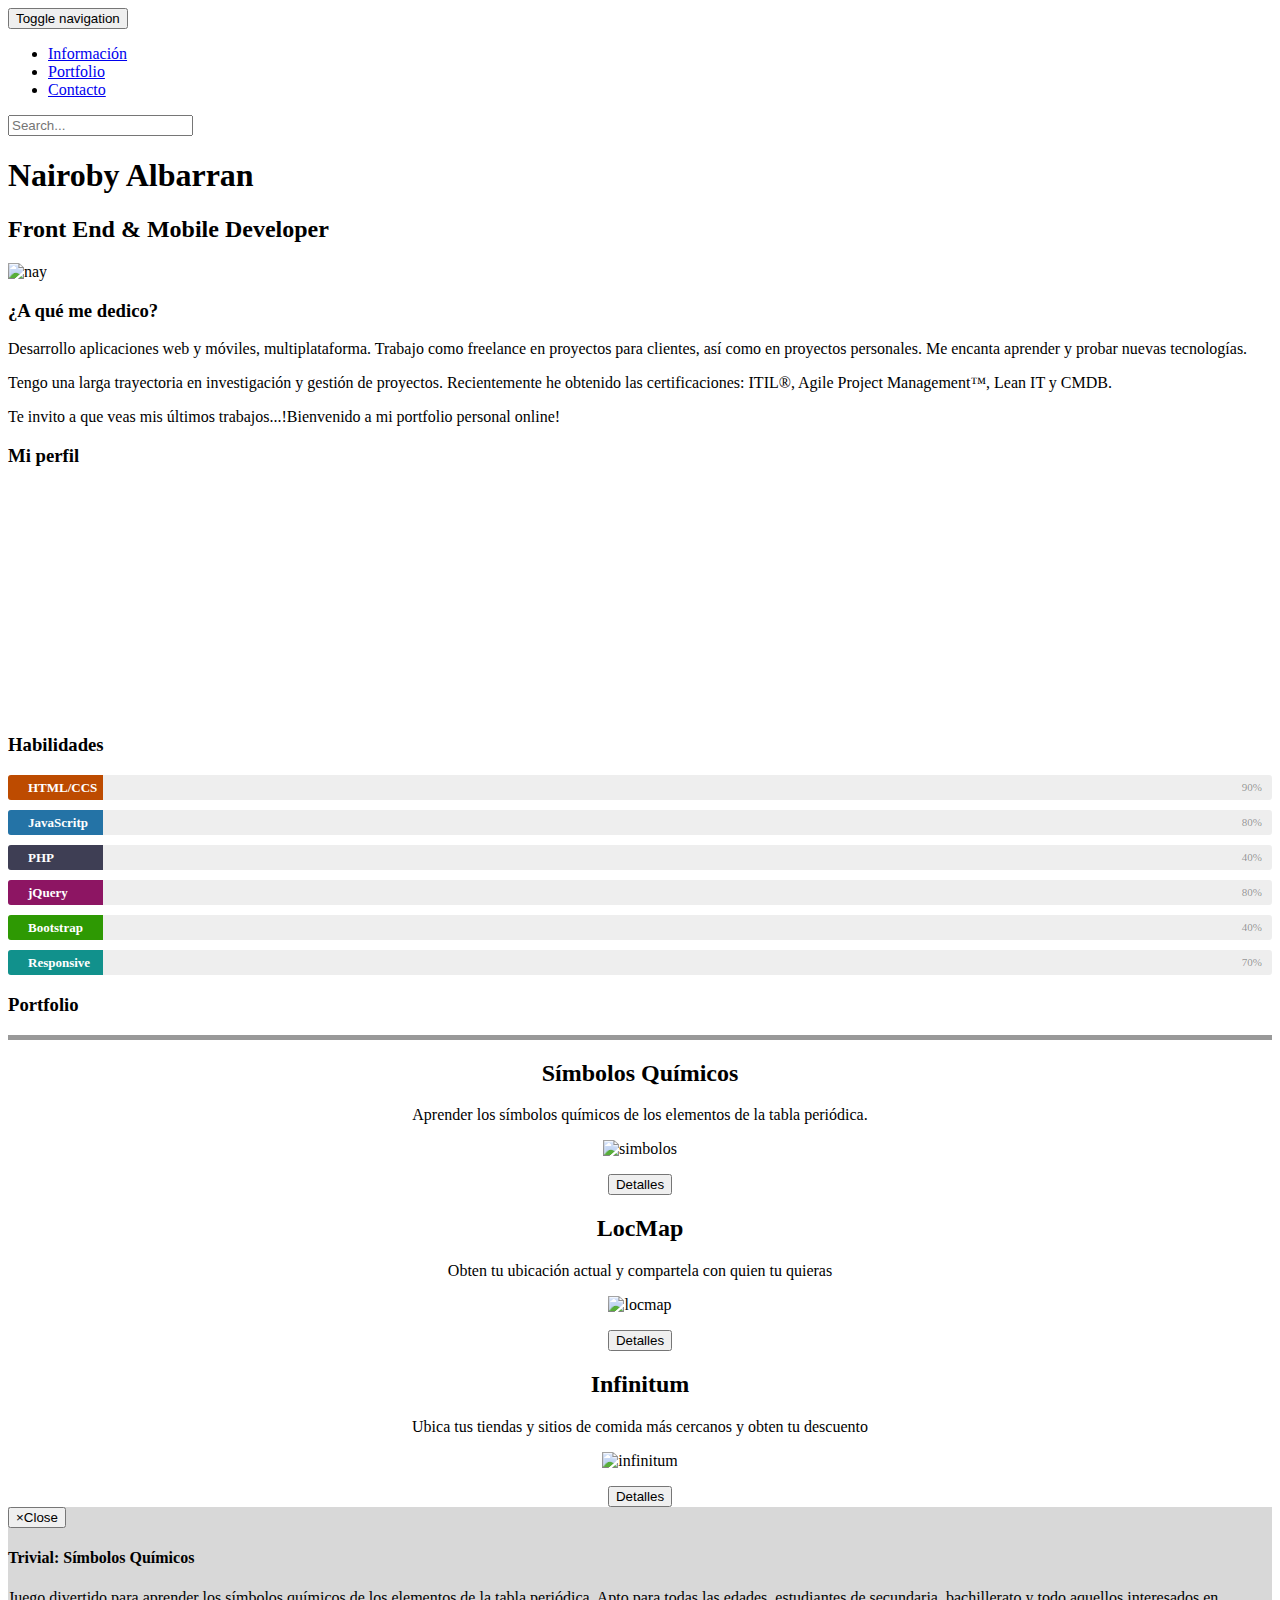
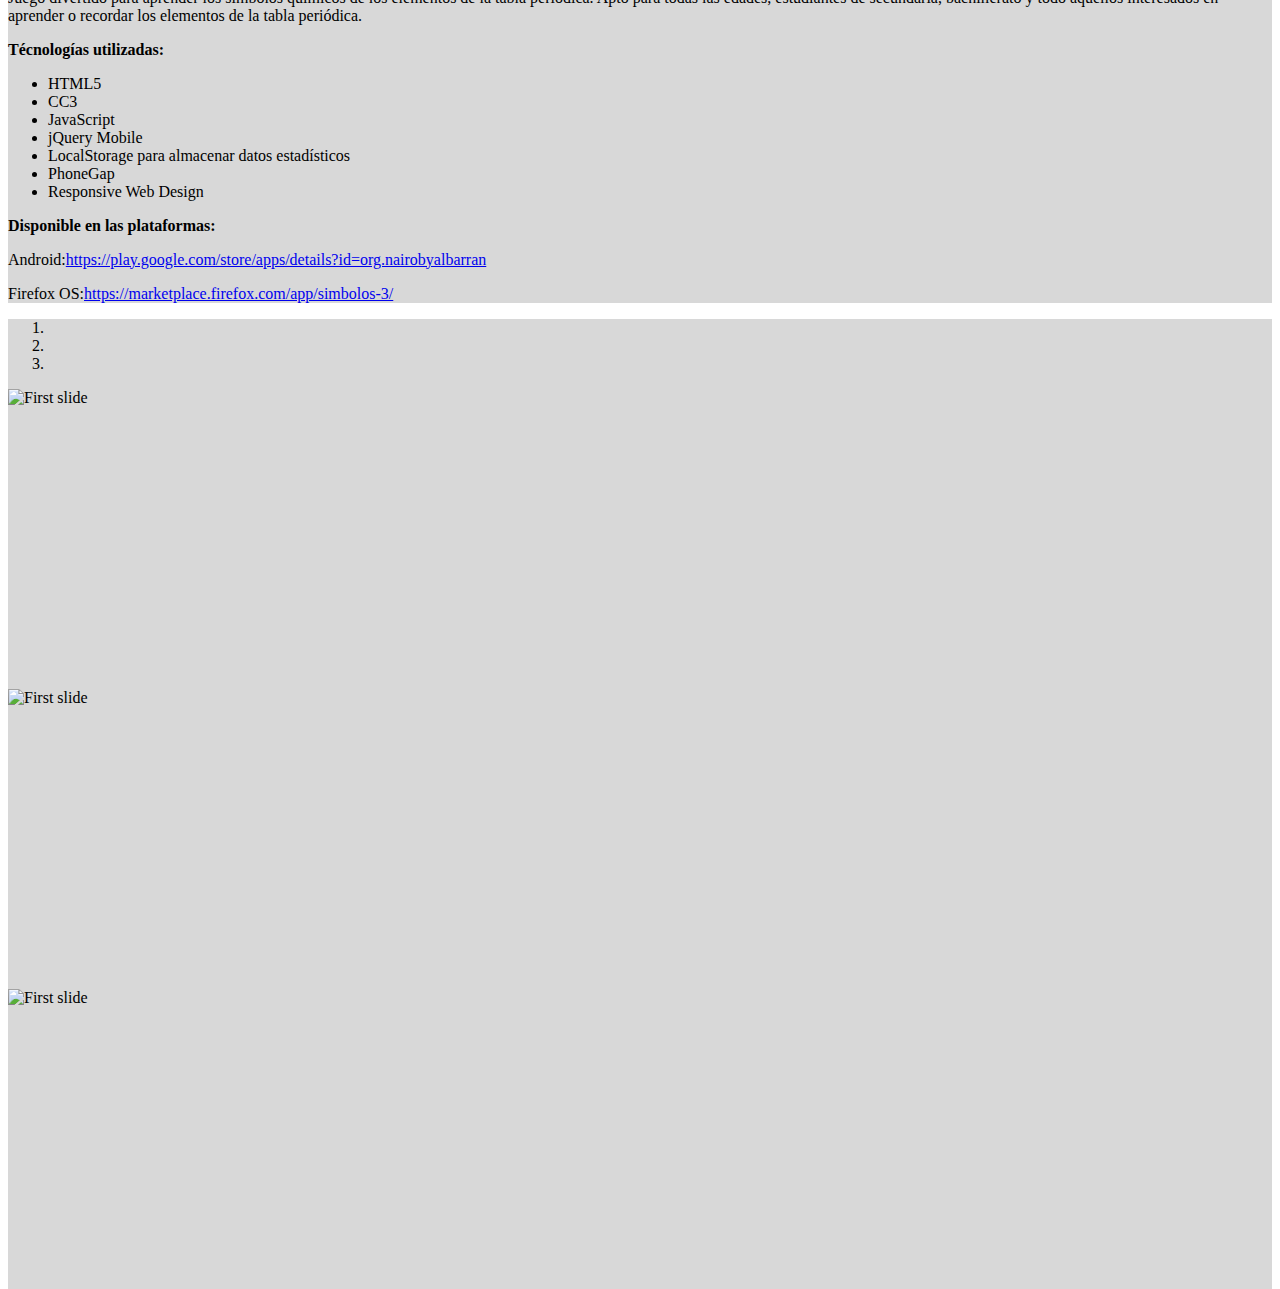
==== public_html/index.html @ 5036e843 "Primer commit en rama desarrollo de mi portfolio personal online" ====
<!DOCTYPE html>
<html lang="en">
    <head>
        <meta charset="utf-8">
        <meta http-equiv="X-UA-Compatible" content="IE=edge">
        <meta name="viewport" content="width=device-width, initial-scale=1">
        <meta name="description" content="">
        <meta name="author" content="Nairoby Albarran">
        <link rel="icon" href="img/favicon.ico">
        <title>Nairoby's Page</title>
        <!-- Bootstrap core CSS -->
        <link href="css/mycss.css" rel="stylesheet">
        <link href="css/bootstrap.min.css" rel="stylesheet">
        <link rel="stylesheet" href="css/bootstrap-theme.min.css">
        <link href="css/starter-template.css" rel="stylesheet">
        <link href="css/carousel.css" rel="stylesheet">
        <!-- IE10 viewport hack for Surface/desktop Windows 8 bug -->
        <script src="js/ie10-viewport-bug-workaround.js"></script>
        <!-- HTML5 shim and Respond.js IE8 support of HTML5 elements and media queries -->
        <!--[if lt IE 9]>
          <script src="https://oss.maxcdn.com/html5shiv/3.7.2/html5shiv.min.js"></script>
          <script src="https://oss.maxcdn.com/respond/1.4.2/respond.min.js"></script>
        <![endif]-->

        <!-- Add fancyBox -->
        <link rel="stylesheet" href="css/jquery.fancybox.css" type="text/css" media="screen" />
        <!-- Optionally add helpers - button, thumbnail and/or media -->
        <link rel="stylesheet" href="css/jquery.fancybox-buttons.css" type="text/css" media="screen" />
        <link rel="stylesheet" href="css/jquery.fancybox-thumbs.css" type="text/css" media="screen" />
        <script type="text/javascript" src="https://www.google.com/jsapi"></script>
        <script type="text/javascript">
            google.load("visualization", "1", {packages: ["corechart"]});
            google.setOnLoadCallback(drawChart);
            function drawChart() {
                var data = google.visualization.arrayToDataTable([
                    ['Task', 'Experiencia'],
                    ['Front End', 80],
                    ['Back End', 20]
                ]);

                var options = {
                    legend: 'none',
                    pieSliceText: 'label',
                    fontSize: 14,
                    slices: {
                        0: {color: '1EAC1E'},
                        1: {color: '6716B7'}
                    },
                    chartArea: {left: 1, top: 10, bottom: 5, width: '75%', height: '90%'},
                    tooltip: {text: 'percentage', bold: 'true'}

                };

                var chart = new google.visualization.PieChart(document.getElementById('piechart'));
                chart.draw(data, options);
            }

        </script>
    </head>
    <body>
        <div class="navbar navbar-fixed-top navbar-inverse" role="navigation">
            <div class="container">
                <div class="navbar-header">
                    <button type="button" class="navbar-toggle" data-toggle="collapse" data-target=".navbar-collapse">
                        <span class="sr-only">Toggle navigation</span>
                        <span class="icon-bar"></span>
                        <span class="icon-bar"></span>
                        <span class="icon-bar"></span>
                    </button>
                    <a class="navbar-brand active" href="#"><span class="glyphicon glyphicon-home"></span></a>
                </div>
                <div class="collapse navbar-collapse">
                    <ul class="nav navbar-nav">
                        <li><a href="#">Información</a></li>
                        <li><a href="#porfolio">Portfolio</a></li>
                        <li><a href="#contact">Contacto</a></li>
                    </ul>
                    <form class="navbar-form navbar-left">
                        <input type="text" class="form-control" placeholder="Search...">
                    </form>
                </div><!-- /.nav-collapse -->
            </div><!-- /.container -->
        </div><!-- /.navbar -->
        <!--comienza primer container-->
        <div class="container">
            <div class="row starter-template">
                <div class="col-md-8">
                    <h1>Nairoby Albarran</h1>
                    <h2>Front End & Mobile Developer</h2>

                    <!--                    <a href="mailto:#">first.last@example.com</a>-->
                </div>
                <div class="col-md-4">
                    <img src="img/nay.png" alt="nay"  class="img-responsive">
                </div>
            </div>
            <!--finaliza la primera fila-->
            <div class="row">
                <div class="col-md-4">
                    <h3 class="text-left">¿A qué me dedico?</h3>

                    <p class="text-left">Desarrollo aplicaciones web y móviles, multiplataforma. Trabajo como freelance en proyectos para clientes, así como en proyectos personales. 
                        Me encanta aprender y probar nuevas tecnologías.</p>
                    <p class="text-left">Tengo una larga trayectoria en investigación y gestión de proyectos. Recientemente he obtenido las certificaciones: ITIL®, Agile Project Management™, Lean IT y CMDB.</p>
                    <p class="text-left">Te invito a que veas mis últimos trabajos...!Bienvenido a mi portfolio personal online!</p>
                </div>
                <div class="col-md-4" id="perfil">
                    <h3 class="text-left">Mi perfil</h3>
                    <div id="piechart" style="height: 230px;"></div>
                </div>
                <div class="col-md-4">
                    <div class="skills-wrap">
                        <h3 class="text-left">Habilidades</h3>
                        <div class="skillbar clearfix " data-percent="90%">
                            <div class="skillbar-title" style="background: #d35400;"><span>HTML/CCS</span></div>
                            <div class="skillbar-bar" style="background: #F47D0A;"></div>
                            <div class="skill-bar-percent">90%</div>
                        </div> <!-- End Skill Bar -->
                        <div class="skillbar clearfix " data-percent="80%">
                            <div class="skillbar-title" style="background: #2980b9;"><span>JavaScritp</span></div>
                            <div class="skillbar-bar" style="background: #5094EC;"></div>
                            <div class="skill-bar-percent">80%</div>
                        </div> <!-- End Skill Bar -->

                        <div class="skillbar clearfix " data-percent="40%">
                            <div class="skillbar-title" style="background: #46465e;"><span>PHP</span></div>
                            <div class="skillbar-bar" style="background: #5a68a5;"></div>
                            <div class="skill-bar-percent">40%</div>
                        </div> <!-- End Skill Bar -->

                        <div class="skillbar clearfix " data-percent="80%">
                            <div class="skillbar-title" style="background: #9D186F;"><span>jQuery</span></div>
                            <div class="skillbar-bar" style="background: #D82199;"></div>
                            <div class="skill-bar-percent">80%</div>
                        </div> <!-- End Skill Bar -->
                        <div class="skillbar clearfix " data-percent="40%">
                            <div class="skillbar-title" style="background: #34AB04;"><span>Bootstrap</span></div>
                            <div class="skillbar-bar" style="background: #3FCF05;"></div>
                            <div class="skill-bar-percent">40%</div>
                        </div> <!-- End Skill Bar -->

                        <div class="skillbar clearfix " data-percent="70%">
                            <div class="skillbar-title" style="background: #14A29C"><span>Responsive</span></div>
                            <div class="skillbar-bar" style="background: #1ACEC6;"></div>
                            <div class="skill-bar-percent">70%</div>
                        </div> <!-- End Skill Bar -->

                        <!--                            <div class="skillbar clearfix " data-percent="70%">
                                                        <div class="skillbar-title" style="background: #124e8c;"><span>Photoshop</span></div>
                                                        <div class="skillbar-bar" style="background: #4288d0;"></div>
                                                        <div class="skill-bar-percent">70%</div>
                                                    </div>  End Skill Bar -->
                    </div>
                </div>
            </div>
        </div><!-- /.container -->
        <!--finaliza primer container-->
        <div class="container" id="porfolio">
            <div class="row">
                <div class="col-md-12 portfolio1"  id="porfolio1">
                    <h3 class="text-left">Portfolio</h3>
                </div>
            </div>
            <div class="row aplicaciones">
                <!--                <div class="bs-example">
                                     Carousel
                                  ================================================== 
                                    <div id="myCarousel" class="carousel slide" data-ride="carousel">
                                                                Indicators 
                                        <ol class="carousel-indicators">
                                            <li data-target="#myCarousel" data-slide-to="0" class="active"></li>
                                            <li data-target="#myCarousel" data-slide-to="1"></li>
                                            <li data-target="#myCarousel" data-slide-to="2"></li>
                                        </ol>
                                        <div class="carousel-inner">
                                            <div class="item active">
                                                                               <img src="[data-uri]" alt="First slide">
                                                                                <img src="img/ID-100207056.jpg" alt="simbolos"/>                                
                                                <div class="container">
                                                    <div class="carousel-caption">
                                                        <h1>Símbolos Químicos</h1>
                                                                                                <img src="img/ID-100207056.jpg"/>
                                                        <div class="row">
                                                             <div class="col-md-6">
                                                                
                                                             </div>
                                                            <div class="col-md-6">
                                                                <p><strong>Técnologías utilizadas:</strong></p>
                                                                <ul>
                                                                    <li>HTML5</li>
                                                                    <li>CC3</li>
                                                                    <li>JavaScript</li>
                                                                    <li>jQuery Mobile</li>
                                                                    <li>LocalStore</li>
                                                                    <li>Responsive Web Design</li>
                                                                </ul>
                                                             </div>
                                                        </div>
                                                        <p><span class="slide1">Disponible en las plataformas:</span></p>
                                                        <p class="text-left"><span class="slide1">Android:<a href="https://play.google.com/store/apps/details?id=org.nairobyalbarran">https://play.google.com/store/apps/details?id=org.nairobyalbarran</a></span></p>
                                                        <p>Firefox OS:<a href="https://marketplace.firefox.com/app/simbolos-3/">https://marketplace.firefox.com/app/simbolos-3/</a></p>
                                                                                                <div class="row">
                                                                                                    <div class="col-md-3">
                                                                                                        <a class="fancybox" rel="group1" href="img/captura1_320x480.png"><img class="img-thumbnail" src="img/captura1_320x480.png" alt="captura1"/></a>
                                                                                                    </div>
                                                                                                    <div class="col-md-3">
                                                                                                        <a class="fancybox" rel="group1" href="img/captura2_320x480.png"><img class="img-thumbnail" src="img/captura2_320x480.png" alt="captura2"/></a>
                                                                                                    </div>
                                                                                                    <div class="col-md-3">
                                                                                                        <a class="fancybox" rel="group1" href="img/captura2_320x480.png"><img class="img-thumbnail" src="img/captura3_320x480.png" alt="captura3"></a>
                                                                                                    </div>
                                                                                                    <div class="col-md-3">
                                                                                                        <a class="fancybox" rel="group1" href="img/captura4_320x480.png"><img class="img-thumbnail" src="img/captura4_320x480.png" alt="captura4"></a>
                                                                                                    </div>
                                                                                                </div>
                
                                                    </div>
                                                </div>
                                            </div>
                                         <a class="left carousel-control" href="#myCarousel" role="button" data-slide="prev"><span class="glyphicon glyphicon-chevron-left"></span></a>
                                        <a class="right carousel-control" href="#myCarousel" role="button" data-slide="next"><span class="glyphicon glyphicon-chevron-right"></span></a>
                                    </div>  /.carousel 
                                </div>     /.row 
                            </div>    /.container -->
                <div class="col-md-4 elemento">
                    <div class="thumbnail" id="app">
                        <div class="caption center-block" style="text-align: center;">
                            <h2>Símbolos Químicos</h2>
                            <p>Aprender los símbolos químicos de los elementos de la tabla periódica.</p>  
                            <img src="img/simbolos_uno.png" alt="simbolos">
                            <p></p>
                            <!--                                    <p><a class="btn btn-primary btn-lg" href="index2.html" role="button">Detalles &raquo;</a></p>-->

                            <!--                                     Button trigger modal -->
                            <button class="btn btn-primary" id="detalles">
                                Detalles
                            </button>
                        </div>
                    </div>
                </div>
                <div class="col-md-4">
                    <div class="thumbnail">
                        <div class="caption center-block" style="text-align: center;">
                            <h2>LocMap</h2>
                            <p>Obten tu ubicación actual y compartela con quien tu quieras</p>
                            <img src="img/locmap_dos.png" alt="locmap">
                            <p></p>
                            <!--Button trigger modal -->
                            <button class="btn btn-primary" >
                                Detalles
                            </button>
                        </div>
                    </div>
                </div>
                <div class="col-md-4">
                    <div class="thumbnail">
                        <div class="caption center-block" style="text-align: center;">
                            <h2>Infinitum</h2>
                            <p>Ubica tus tiendas y sitios de comida más cercanos y obten tu descuento</p>
                            <img src="img/infinitum_logo.png" alt="infinitum">
                            <p></p>
                            <!--Button trigger modal -->
                            <button class="btn btn-primary" >
                                Detalles
                            </button>
                        </div>
                    </div>
                </div>
            </div>
        </div><!-- /.container -->
        <div class="container">
            <div class="row descripcion1">
                <div class="col-md-6 descripcion">
                    <button type="button" class="close"><span aria-hidden="true">&times;</span><span class="sr-only">Close</span></button>
                    <h4>Trivial: Símbolos Químicos</h4>
                    <p class="text-left">Juego divertido para aprender los símbolos químicos de los elementos de la tabla periódica. Apto para todas las edades, estudiantes de secundaria,
                        bachillerato y todo aquellos interesados en aprender o recordar los elementos de la tabla periódica.</p>
                    <p><strong>Técnologías utilizadas:</strong></p>
                    <ul>
                        <li>HTML5</li>
                        <li>CC3</li>
                        <li>JavaScript</li>
                        <li>jQuery Mobile</li>
                        <li>LocalStorage para almacenar datos estadísticos</li>
                        <li>PhoneGap</li>
                        <li>Responsive Web Design</li>
                    </ul>
                    <p><strong>Disponible en las plataformas:</strong> </p>
                    <p>Android:<a href="https://play.google.com/store/apps/details?id=org.nairobyalbarran">https://play.google.com/store/apps/details?id=org.nairobyalbarran</a></p>
                    <p>Firefox OS:<a href="https://marketplace.firefox.com/app/simbolos-3/">https://marketplace.firefox.com/app/simbolos-3/</a></p>
                </div>

                <div class="col-md-6 descripcion">
                    <!-- Carousel
           ================================================== -->

                    <div id="myCarousel" class="carousel slide" data-ride="carousel">
                        <!-- Indicators -->
                        <ol class="carousel-indicators">
                            <li data-target="#myCarousel" data-slide-to="0" class="active"></li>
                            <li data-target="#myCarousel" data-slide-to="1"></li>
                            <li data-target="#myCarousel" data-slide-to="2"></li>
                        </ol>
                        <div class="carousel-inner">
                            <div class="item active">
                                <div class="container">


                                    <img id="Firstslide" src="img/simbolos_uno.png" alt="First slide">

                                </div>
                            </div>
                            <div class="item">

                                <div class="container">
                                    <div class="carousel-caption">
                                        <img id="Firstslide" src="img/simbolos_uno.png" alt="First slide">



                                    </div>
                                </div>
                            </div>
                            <div class="item">

                                <div class="container">
                                   
                                    <div class="carousel-caption">
                                        <img id="Firstslide" src="img/simbolos_uno.png" alt="First slide">
                                        
                                    </div>
                                </div>
                            </div>
                        </div>
                        <a class="left carousel-control" href="#myCarousel" role="button" data-slide="prev"><span class="glyphicon glyphicon-chevron-left"></span></a>
                        <a class="right carousel-control" href="#myCarousel" role="button" data-slide="next"><span class="glyphicon glyphicon-chevron-right"></span></a>
                    </div><!-- /.carousel -->
                </div>


                <!--                        <a class="fancybox" rel="group1" href="img/simbolos_uno.png"><img class="img-thumbnail" src="img/simbolos_uno.png" alt="simbolos"/></a>
                
                                        <div class="row hidden">
                
                                            <a class="fancybox" rel="group1" href="img/captura1_320x480.png"><img class="img-thumbnail" src="img/captura1_320x480.png" alt="captura1"/></a>
                                            <a class="fancybox" rel="group1" href="img/captura2_320x480.png"><img class="img-thumbnail" src="img/captura2_320x480.png" alt="captura2"/></a>
                
                
                                            <a class="fancybox" rel="group1" href="img/captura2_320x480.png"><img class="img-thumbnail" src="img/captura3_320x480.png" alt="captura3"></a>
                
                
                                            <a class="fancybox" rel="group1" href="img/captura4_320x480.png"><img class="img-thumbnail" src="img/captura4_320x480.png" alt="captura4"></a>
                                        </div>-->
            </div>
        </div>




        <!--                    <div class="col-md-4">
                                <div class="thumbnail">
                                    <div class="caption center-block" style="text-align: center;">
                                        <h2>Símbolos Químicos</h2>
                                        <p>Aprender los símbolos químicos de los elementos de la tabla periódica.</p>  
                                        <img src="img/simbolos_uno.png" alt="simbolos">
                                        <p></p>
                                                                            <p><a class="btn btn-primary btn-lg" href="index2.html" role="button">Detalles &raquo;</a></p>
        
                                                                             Button trigger modal 
                                        <button class="btn btn-primary" data-toggle="modal" data-target="#myModal">
                                            Detalles
                                        </button>
                                                                             Modal 
                                        <div class="modal fade" id="myModal" tabindex="-1" role="dialog" aria-labelledby="myModalLabel" aria-hidden="true">
                                            <div class="modal-dialog modal-lg">
                                                <div class="modal-content">
                                                    <div class="modal-header">
                                                        <button type="button" class="close" data-dismiss="modal"><span aria-hidden="true">&times;</span><span class="sr-only">Close</span></button>
                                                        <h4 class="modal-title" id="myModalLabel">Trivial: Símbolos Químicos</h4>
                                                    </div>
                                                    <div class="modal-body text-left">
                                                        <p class="text-left">Juego divertido para aprender los símbolos químicos de los elementos de la tabla periódica. Apto para todas las edades, estudiantes de secundaria,
                                                            bachillerato y todo aquellos interesados en aprender o recordar los elementos de la tabla periódica.</p>
                                                        <p><strong>Técnologías utilizadas:</strong></p>
                                                        <ul>
                                                            <li>HTML5</li>
                                                            <li>CC3</li>
                                                            <li>JavaScript</li>
                                                            <li>jQuery Mobile</li>
                                                            <li>LocalStorage para almacenar datos estadísticos</li>
                                                            <li>PhoneGap</li>
                                                            <li>Responsive Web Design</li>
                                                        </ul>
                                                        <p><strong>Disponible en las plataformas:</strong> </p>
                                                        <p>Android:<a href="https://play.google.com/store/apps/details?id=org.nairobyalbarran">https://play.google.com/store/apps/details?id=org.nairobyalbarran</a></p>
                                                        <p>Firefox OS:<a href="https://marketplace.firefox.com/app/simbolos-3/">https://marketplace.firefox.com/app/simbolos-3/</a></p>
                                                        <div class="row">
                                                            <div class="col-md-3">
                                                                <a class="fancybox" rel="group1" href="img/captura1_320x480.png"><img class="img-thumbnail" src="img/captura1_320x480.png" alt="captura1"/></a>
                                                            </div>
                                                            <div class="col-md-3">
                                                                <a class="fancybox" rel="group1" href="img/captura2_320x480.png"><img class="img-thumbnail" src="img/captura2_320x480.png" alt="captura2"/></a>
                                                            </div>
                                                            <div class="col-md-3">
                                                                <a class="fancybox" rel="group1" href="img/captura2_320x480.png"><img class="img-thumbnail" src="img/captura3_320x480.png" alt="captura3"></a>
                                                            </div>
                                                            <div class="col-md-3">
                                                                <a class="fancybox" rel="group1" href="img/captura4_320x480.png"><img class="img-thumbnail" src="img/captura4_320x480.png" alt="captura4"></a>
                                                            </div>
                                                        </div>
                                                        <div class="modal-footer">
                                                            <button type="button" class="btn btn-default" data-dismiss="modal">Cerrar</button>
                                                        </div>
                                                    </div>
                                                </div>
                                            </div>
                                        </div>
                                    </div>
                                </div>
                            </div>
                            <div class="col-md-4">
                                <div class="thumbnail">
                                    <div class="caption center-block" style="text-align: center;">
                                        <h2>LocMap</h2>
                                        <p>Obten tu ubicación actual y compartela con quien tu quieras</p>
                                        <img src="img/locmap_dos.png" alt="locmap">
                                        <p></p>
                                                                             Button trigger modal 
                                        <button class="btn btn-primary" data-toggle="modal" data-target="#myModal2">
                                            Detalles
                                        </button>
                                                                             Modal 
                                        <div class="modal fade" id="myModal2" tabindex="-1" role="dialog" aria-labelledby="myModalLabel2" aria-hidden="true">
                                            <div class="modal-dialog modal-lg">
                                                <div class="modal-content">
                                                    <div class="modal-header">
                                                        <button type="button" class="close" data-dismiss="modal"><span aria-hidden="true">&times;</span><span class="sr-only">Close</span></button>
                                                        <h4 class="modal-title" id="myModalLabel2">Localizador: LocMap</h4>
                                                    </div>
                                                    <div class="modal-body text-left">
                                                        <p class="text-left">Localiza tu posición en el mapa y proporciona tu dirección actual.</p>
                                                        <p><strong>Técnologías utilizadas:</strong></p>
                                                        <ul>
                                                            <li>HTML5</li>
                                                            <li>CC3</li>
                                                            <li>JavaScript</li>
                                                            <li>jQuery Mobile</li>
                                                            <li>Leaflet</li>
                                                            <li>Google Map API</li>
                                                            <li>PhoneGap</li>
                                                            <li>Responsive Web Design</li>
                                                        </ul>
                                                        <p><strong>Disponible en las plataformas:</strong> </p>
                                                        <p>Firefox OS:<a href="https://marketplace.firefox.com/app/locmap?src=search/"> https://marketplace.firefox.com/app/locmap?src=search/</a></p>
                                                        <div class="row">
                                                            <div class="col-md-3">
                                                                <a class="fancybox" rel="group2" href="img/captura5_320x480.png"><img class="img-thumbnail" src="img/captura5_320x480.png" alt="captura5"/></a>
                                                            </div>
                                                            <div class="col-md-3">
                                                                <a class="fancybox" rel="group2" href="img/captura6_320x480.png"><img class="img-thumbnail" src="img/captura6_320x480.png" alt="captura6"/></a>
                                                            </div>
                                                            <div class="col-md-3">
                                                                <a class="fancybox" rel="group2" href="img/captura7_320x480.png"><img class="img-thumbnail" src="img/captura7_320x480.png" alt="captura7"></a>
                                                            </div>
                                                            <div class="col-md-3">
                                                                <a class="fancybox" rel="group2" href="img/captura8_320x480.png"><img class="img-thumbnail" src="img/captura8_320x480.png" alt="captura8"></a>
                                                            </div>
                                                        </div>
                                                    </div>
                                                    <div class="modal-footer">
                                                        <button type="button" class="btn btn-default" data-dismiss="modal">Cerrar</button>
                                                    </div>
                                                </div>
                                            </div>
                                        </div>
                                    </div>
                                </div>
                            </div>-->
        <!--                        <div class="col-md-4">
                                    <div class="thumbnail">
                                        <div class="caption center-block" style="text-align: center;">
                                            <h2>Infinitum</h2>
                                            <p>Ubica tus tiendas y sitios de comida más cercanos y obten tu descuento</p>
                                            <img src="img/infinitum_logo.png" alt="infinitum">
                                            <p></p>
                                                                                 Button trigger modal 
                                            <button class="btn btn-primary" data-toggle="modal" data-target="#myModal3">
                                                Detalles
                                            </button>
                                                                                 Modal 
                                            <div class="modal fade" id="myModal3" tabindex="-1" role="dialog" aria-labelledby="myModalLabel3" aria-hidden="true">
                                                <div class="modal-dialog modal-lg">
                                                    <div class="modal-content">
                                                        <div class="modal-header">
                                                            <button type="button" class="close" data-dismiss="modal"><span aria-hidden="true">&times;</span><span class="sr-only">Close</span></button>
                                                            <h4 class="modal-title" id="myModalLabel3">Localizador: LocMap</h4>
                                                        </div>
                                                        <div class="modal-body text-left">
                                                            <p class="text-left">Esta aplicación fue desarrollada durante el Hackathon "Majada Hack 2014". Tuve la oportunidad de colaborar en el grupo "INFINITUM" como desarrollador Front End.</p>
                                                            <p><strong>Técnologías utilizadas:</strong></p>
                                                            <ul>
                                                                <li>HTML5</li>
                                                                <li>CC3</li>
                                                                <li>Bootstrap</li>
                                                                <li>jQuery Mobile</li>
                                                                <li>Responsive Web Design</li>
                                                            </ul>
                                                            <p><strong>Más detalles en:</strong></p>
                                                            <p><a href="http://jerogaren.com/blog/articulo/majadahack-2014/">http://jerogaren.com/blog/articulo/majadahack-2014/</a></p>
        
                                                            <div class="row">
                                                                <div class="col-md-4">
                                                                    <a class="fancybox" rel="group3" href="img/captura10_320x480.png"><img class="img-thumbnail" src="img/captura10_320x480.png" alt="captura10"/></a>
                                                                </div>
                                                                <div class="col-md-4">
                                                                    <a class="fancybox" rel="group3" href="img/captura11_320x480.png"><img class="img-thumbnail" src="img/captura11_320x480.png" alt="captura11"/></a>
                                                                </div>
                                                                <div class="col-md-4">
                                                                    <a class="fancybox" rel="group3" href="img/captura12_320x480.png"><img class="img-thumbnail" src="img/captura12_320x480.png" alt="captura12"/></a>
                                                                </div>
                                                            </div>
                                                        </div>
                                                        <div class="modal-footer">
                                                            <button type="button" class="btn btn-default" data-dismiss="modal">Cerrar</button>
                                                        </div>
                                                    </div>
                                                </div>
                                            </div>
                                        </div>
                                    </div>
                                </div>-->

        <!-- Bootstrap core JavaScript
================================================== -->
        <!-- Placed at the end of the document so the pages load faster -->
        <script type="text/javascript" src="js/jquery-1.11.0.min.js"></script>
        <script type="text/javascript" src="js/jquery.appear.js"></script>
        <script type="text/javascript" src="js/carousel.js"></script>
        <script type="text/javascript" src="js/bootstrap.min.js"></script>
        
        <script type="text/javascript" src="js/main.js"></script>

        <script type="text/javascript" src="js/jquery-migrate-1.0.0.js"></script>
        <script src=" http://ajax.googleapis.com/ajax/libs/jqueryui/1.10.1/jquery-ui.js"></script>
        <!-- Add jQuery library -->
        <!--        <script type="text/javascript" src="http://code.jquery.com/jquery-latest.min.js"></script>
                 Add mousewheel plugin (this is optional) 
                <script type="text/javascript" src="js/jquery.mousewheel-3.0.6.pack.js"></script>
        -->
        
        <script type="text/javascript" src="js/jquery.fancybox.pack.js"></script>
        <script type="text/javascript" src="js/jquery.fancybox-buttons.js"></script>
        <script type="text/javascript" src="js/jquery.fancybox-media.js"></script>
        <script type="text/javascript" src="js/jquery.fancybox-thumbs.js"></script>
    </body>
</html>
---- public_html/css/mycss.css ----
/*
To change this license header, choose License Headers in Project Properties.
To change this template file, choose Tools | Templates
and open the template in the editor.
*/
/* 
    Created on : 23-jul-2014, 0:22:58
    Author     : NAIROBYALBARRAN
*/


/*-------------------------------------------------------*/
/* 1. Progress bar section
/*-------------------------------------------------------*/

.skills-wrap .container {
    padding: 70px 0;
}

/* Multi color progress  */

.skillbar {
    position:relative;
    display:block;
    margin-bottom:10px;
    width:100%;
    background:#eee;
    height:25px;
    border-radius:3px;
    -moz-border-radius:3px;
    -webkit-border-radius:3px;
    -webkit-transition:0.4s linear;
    -moz-transition:0.4s linear;
    -ms-transition:0.4s linear;
    -o-transition:0.4s linear;
    transition:0.4s linear;
    -webkit-transition-property:width, background-color;
    -moz-transition-property:width, background-color;
    -ms-transition-property:width, background-color;
    -o-transition-property:width, background-color;
    transition-property:width, background-color;
}

.skillbar-title {
    position:absolute;
    top:0;
    left:0;
    width:95px;
    font-weight:bold;
    font-size:13px;
    color:#ffffff;
    background:#6adcfa;
    -webkit-border-top-left-radius:3px;
    -webkit-border-bottom-left-radius:4px;
    -moz-border-radius-topleft:3px;
    -moz-border-radius-bottomleft:3px;
    border-top-left-radius:3px;
    border-bottom-left-radius:3px;
}

.skillbar-title span {
    display:block;
    background:rgba(0, 0, 0, 0.1);
    padding:0 20px;
    height:25px;
    line-height:25px;
    -webkit-border-top-left-radius:3px;
    -webkit-border-bottom-left-radius:3px;
    -moz-border-radius-topleft:3px;
    -moz-border-radius-bottomleft:3px;
    border-top-left-radius:3px;
    border-bottom-left-radius:3px;
}

.skillbar-bar {
    height:25px;
    width:0px;
    background:#6adcfa;
    border-radius:3px;
    -moz-border-radius:3px;
    -webkit-border-radius:3px;
}

.skill-bar-percent {
    position:absolute;
    right:10px;
    top:0;
    font-size:11px;
    height:25px;
    line-height:25px;
    color:#ffffff;
    color:rgba(0, 0, 0, 0.4);
}
/*.row{
    margin-top: -5px;
}*/
#perfil{
    margin-bottom: 0;
}

#porfolio1{
    border-bottom:5px solid #999;
    margin-bottom: 15px;
}

img{
    height: 150px;
    width: 160px;
}
.aplicaciones{
    margin-top: 20px;
   
}

.descripcion{
     background: #D8D8D8;
}

.hidden {
    display: none;
}
---- public_html/css/carousel.css ----
/*
To change this license header, choose License Headers in Project Properties.
To change this template file, choose Tools | Templates
and open the template in the editor.
*/
/* 
    Created on : 18-jul-2014, 13:16:43
    Author     : NAIROBYALBARRAN
*/


/* CUSTOMIZE THE CAROUSEL
-------------------------------------------------- */

/* Carousel base class */

.carousel {
    height: 300px;
/*    margin-bottom: 60px;*/
     
}

.carousel-inner{

}
/* Since positioning the image, we need to help out the caption */
.carousel-caption {
    z-index: 10;
    left: 10%!important;
    right: 10%;
/*    padding-bottom: 30px;*/
    top: 0%;
}

/* Declare heights because of positioning of img element */
.carousel .item {
    height: 300px;
      background-color:#D8D8D8;
/*    background-color:#49ACD6;*/
}


/*.carousel-inner > .item > img {
    position: absolute;
    top: 0;
    left: 0;
    min-width: 100%;
    height: 400px;
}*/

.slide1{
    font-size: 16px;
}

#Firstslide{
    margin: auto;

    
}

/* MARKETING CONTENT
-------------------------------------------------- */

/* Center align the text within the three columns below the carousel */
/*.marketing .col-lg-4 {
    margin-bottom: 20px;
    text-align: center;
}*/
/*.marketing h2 {
    font-weight: normal;
}
.marketing .col-lg-4 p {
    margin-right: 10px;
    margin-left: 10px;
}


 Featurettes
------------------------- 

.featurette-divider {
    margin: 80px 0;  Space out the Bootstrap <hr> more 
}

 Thin out the marketing headings 
.featurette-heading {
    font-weight: 300;
    line-height: 1;
    letter-spacing: -1px;
}



 RESPONSIVE CSS
-------------------------------------------------- 

@media (min-width: 768px) {

     Navbar positioning foo 
    .navbar-wrapper {
        margin-top: 20px;
    }
    .navbar-wrapper .container {
        padding-right: 15px;
        padding-left: 15px;
    }
    .navbar-wrapper .navbar {
        padding-right: 0;
        padding-left: 0;
    }

     The navbar becomes detached from the top, so we round the corners 
    .navbar-wrapper .navbar {
        border-radius: 4px;
    }

     Bump up size of carousel content 
    .carousel-caption p {
        margin-bottom: 20px;
        font-size: 21px;
        line-height: 1.4;
    }

    .featurette-heading {
        font-size: 50px;
    }
}

@media (min-width: 992px) {
    .featurette-heading {
        margin-top: 120px;
    }
}*/
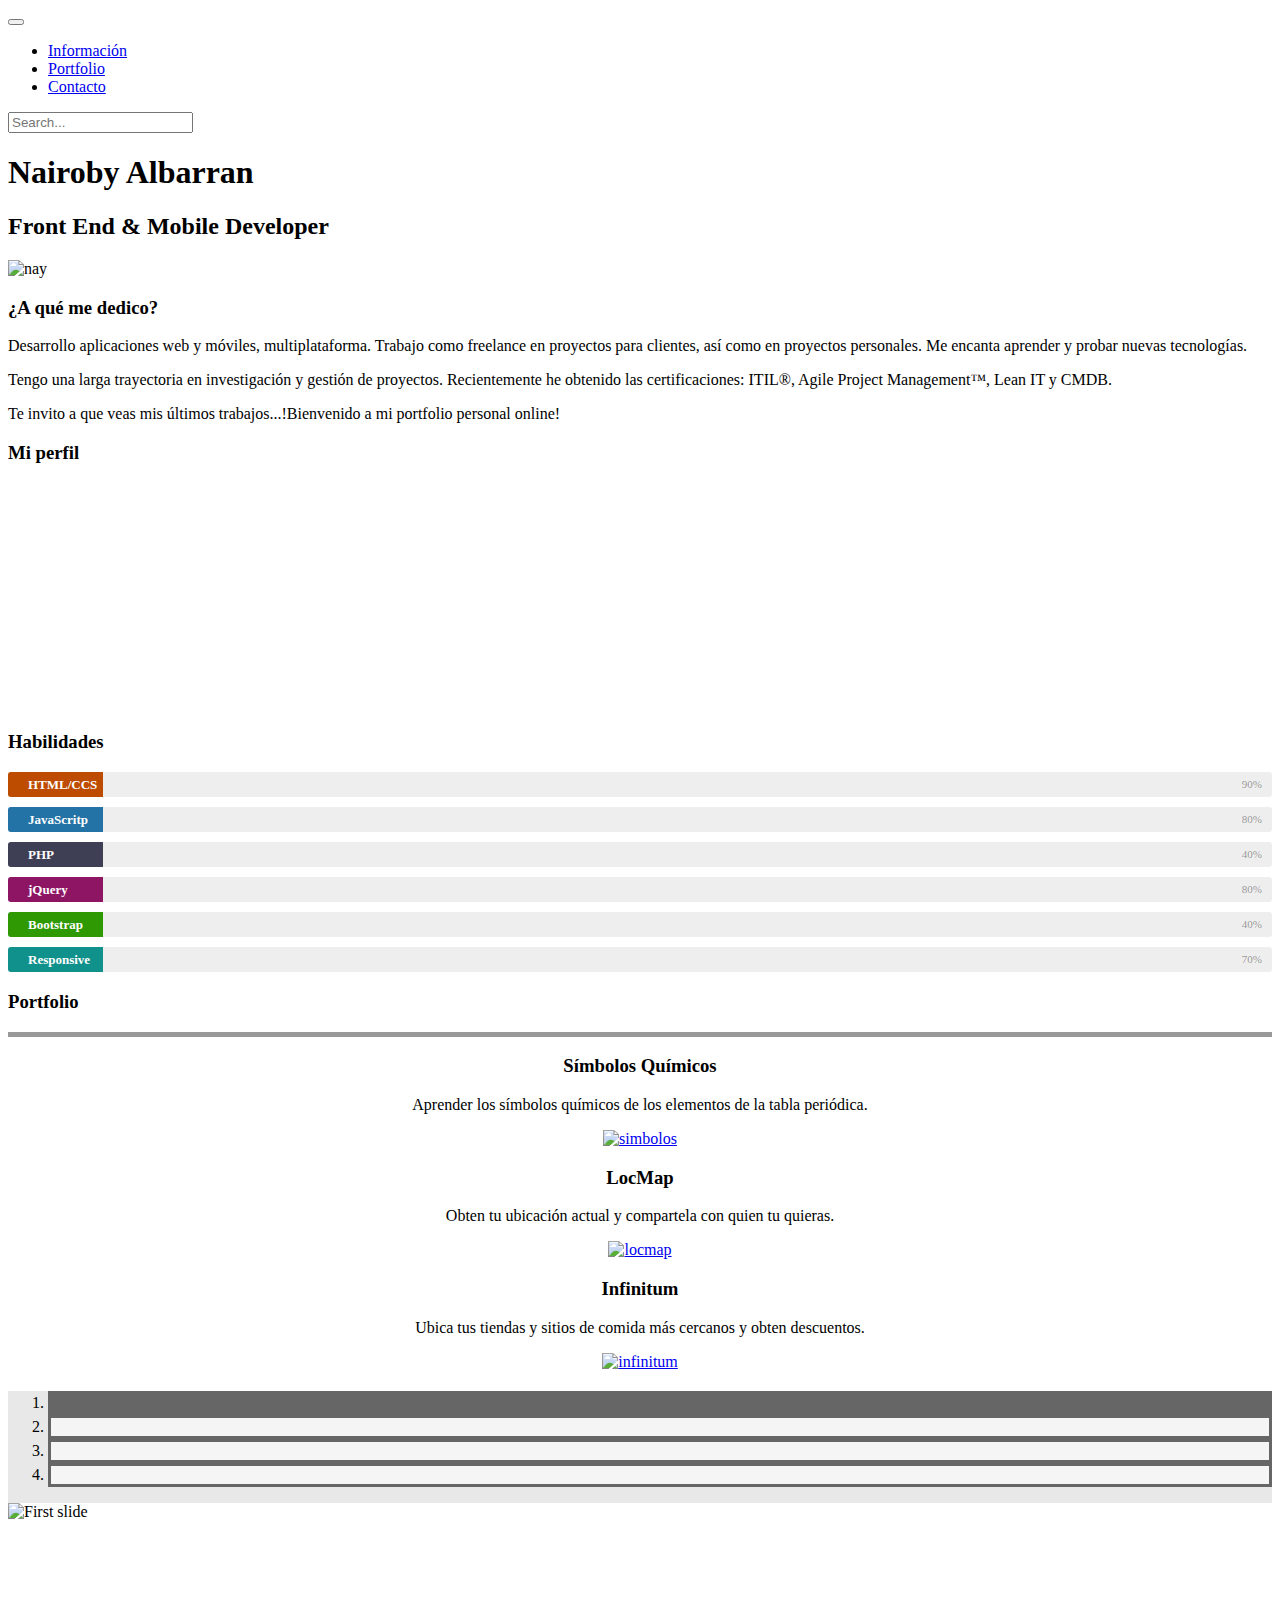
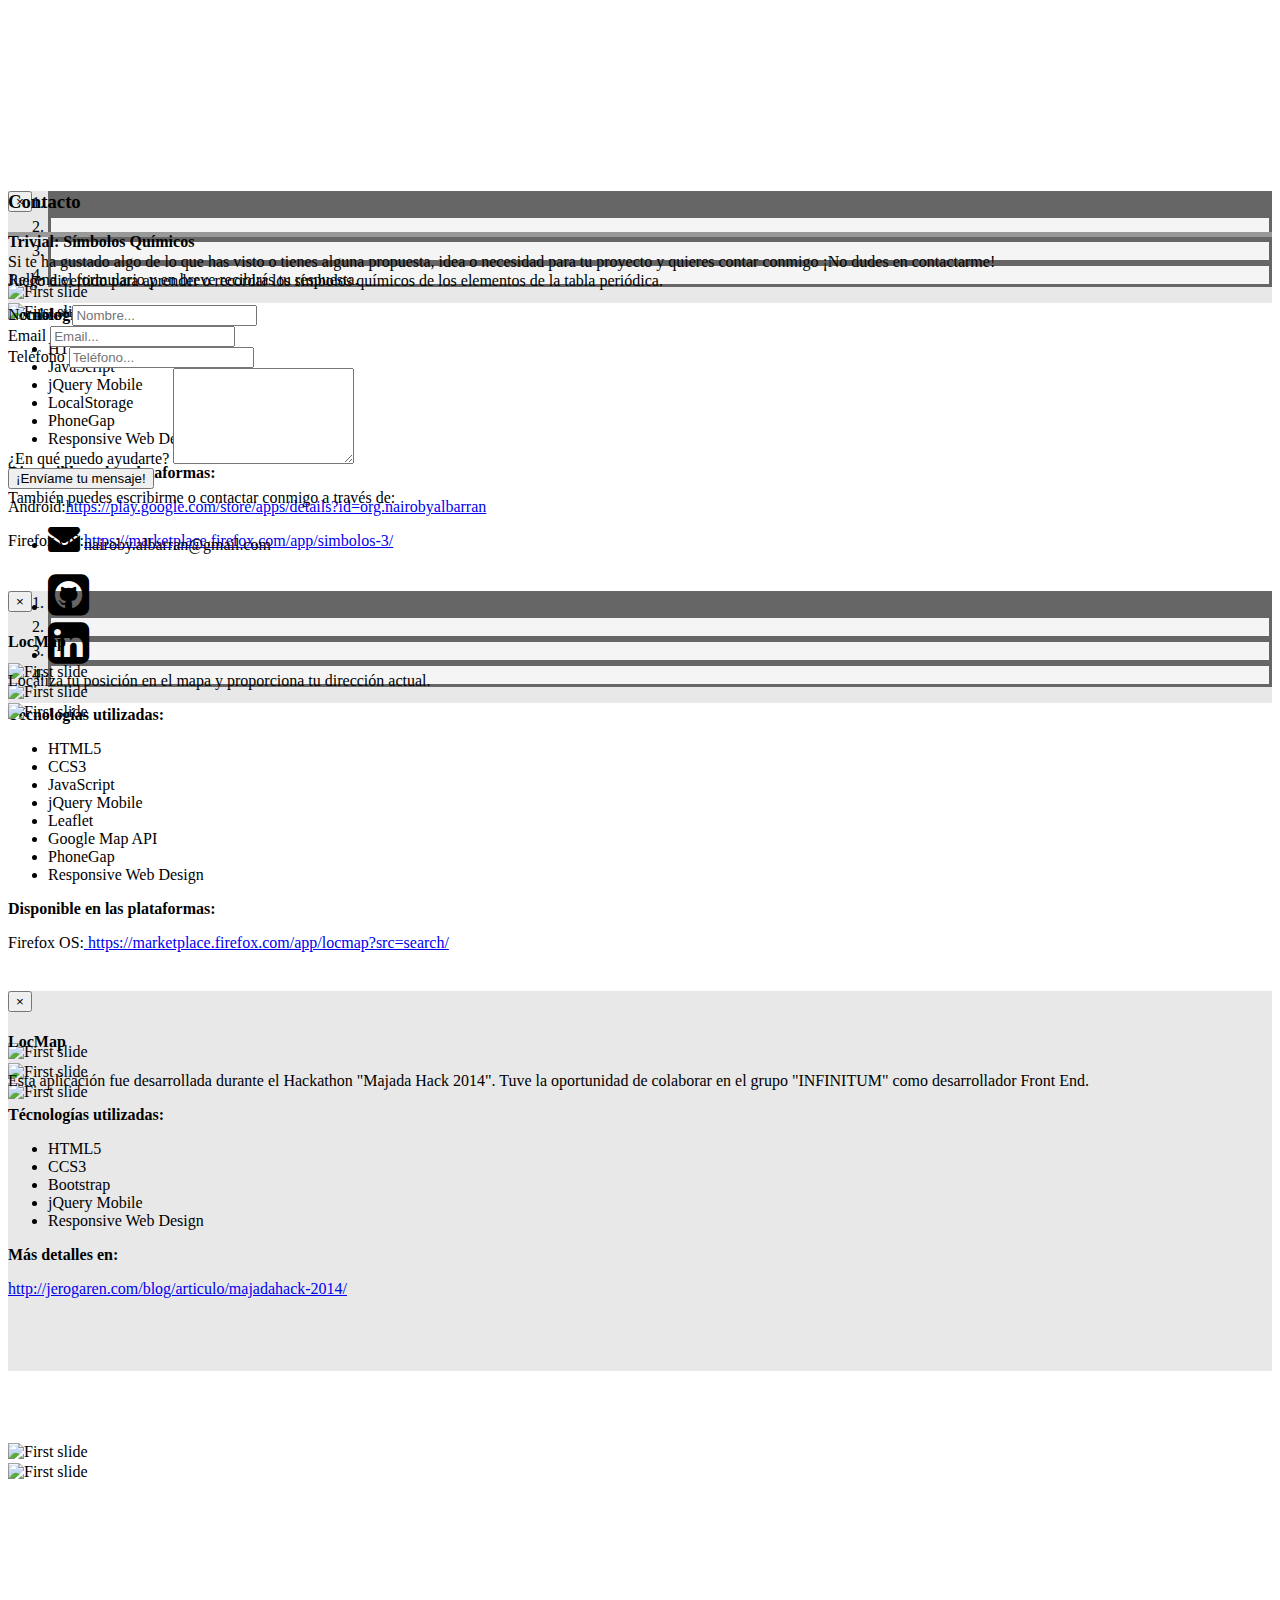
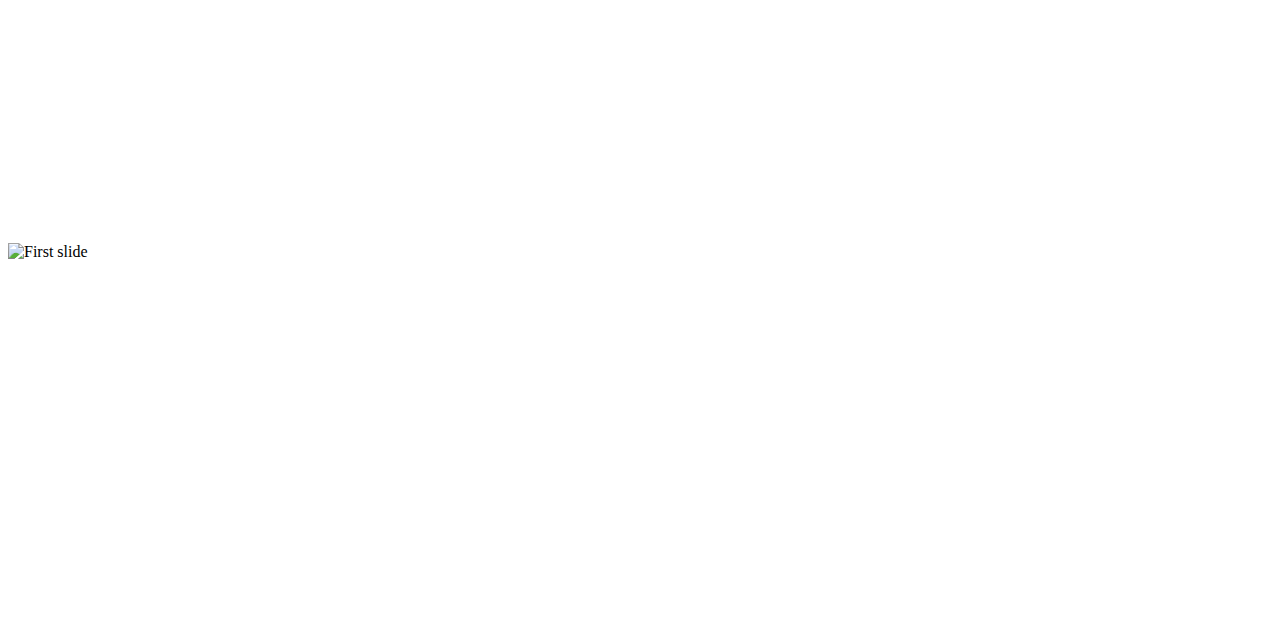
==== commit c40d8ab0: "Cambio de tipo proyecto a php" ====
--- a/public_html/index.html
+++ b/public_html/index.html
@@ -12,6 +12,7 @@
         <link href="css/mycss.css" rel="stylesheet">
         <link href="css/bootstrap.min.css" rel="stylesheet">
         <link rel="stylesheet" href="css/bootstrap-theme.min.css">
+        <link href="//netdna.bootstrapcdn.com/font-awesome/4.0.3/css/font-awesome.min.css" rel="stylesheet">
         <link href="css/starter-template.css" rel="stylesheet">
         <link href="css/carousel.css" rel="stylesheet">
         <!-- IE10 viewport hack for Surface/desktop Windows 8 bug -->
@@ -72,7 +73,7 @@
                 <div class="collapse navbar-collapse">
                     <ul class="nav navbar-nav">
                         <li><a href="#">Información</a></li>
-                        <li><a href="#porfolio">Portfolio</a></li>
+                        <li><a href="#portafolio">Portfolio</a></li>
                         <li><a href="#contact">Contacto</a></li>
                     </ul>
                     <form class="navbar-form navbar-left">
@@ -82,6 +83,7 @@
             </div><!-- /.container -->
         </div><!-- /.navbar -->
         <!--comienza primer container-->
+
         <div class="container">
             <div class="row starter-template">
                 <div class="col-md-8">
@@ -91,14 +93,13 @@
                     <!--                    <a href="mailto:#">first.last@example.com</a>-->
                 </div>
                 <div class="col-md-4">
-                    <img src="img/nay.png" alt="nay"  class="img-responsive">
+                    <img src="img/nay.png" alt="nay"  class="img-responsive"/>
                 </div>
             </div>
             <!--finaliza la primera fila-->
             <div class="row">
                 <div class="col-md-4">
                     <h3 class="text-left">¿A qué me dedico?</h3>
-
                     <p class="text-left">Desarrollo aplicaciones web y móviles, multiplataforma. Trabajo como freelance en proyectos para clientes, así como en proyectos personales. 
                         Me encanta aprender y probar nuevas tecnologías.</p>
                     <p class="text-left">Tengo una larga trayectoria en investigación y gestión de proyectos. Recientemente he obtenido las certificaciones: ITIL®, Agile Project Management™, Lean IT y CMDB.</p>
@@ -155,179 +156,102 @@
             </div>
         </div><!-- /.container -->
         <!--finaliza primer container-->
-        <div class="container" id="porfolio">
+
+
+        <div class="container" >
+            <div class="row" id="portafolio">
+                <div class="col-md-12 portfolio"  id="descripcionPortfolio">
+                    <h3 class="text-left">Portfolio</h3>
+                </div>
+            </div>
+        </div>
+        <div class="container aplicaciones">
             <div class="row">
-                <div class="col-md-12 portfolio1"  id="porfolio1">
-                    <h3 class="text-left">Portfolio</h3>
-                </div>
-            </div>
-            <div class="row aplicaciones">
-                <!--                <div class="bs-example">
-                                     Carousel
-                                  ================================================== 
-                                    <div id="myCarousel" class="carousel slide" data-ride="carousel">
-                                                                Indicators 
-                                        <ol class="carousel-indicators">
-                                            <li data-target="#myCarousel" data-slide-to="0" class="active"></li>
-                                            <li data-target="#myCarousel" data-slide-to="1"></li>
-                                            <li data-target="#myCarousel" data-slide-to="2"></li>
-                                        </ol>
-                                        <div class="carousel-inner">
-                                            <div class="item active">
-                                                                               <img src="[data-uri]" alt="First slide">
-                                                                                <img src="img/ID-100207056.jpg" alt="simbolos"/>                                
-                                                <div class="container">
-                                                    <div class="carousel-caption">
-                                                        <h1>Símbolos Químicos</h1>
-                                                                                                <img src="img/ID-100207056.jpg"/>
-                                                        <div class="row">
-                                                             <div class="col-md-6">
-                                                                
-                                                             </div>
-                                                            <div class="col-md-6">
-                                                                <p><strong>Técnologías utilizadas:</strong></p>
-                                                                <ul>
-                                                                    <li>HTML5</li>
-                                                                    <li>CC3</li>
-                                                                    <li>JavaScript</li>
-                                                                    <li>jQuery Mobile</li>
-                                                                    <li>LocalStore</li>
-                                                                    <li>Responsive Web Design</li>
-                                                                </ul>
-                                                             </div>
-                                                        </div>
-                                                        <p><span class="slide1">Disponible en las plataformas:</span></p>
-                                                        <p class="text-left"><span class="slide1">Android:<a href="https://play.google.com/store/apps/details?id=org.nairobyalbarran">https://play.google.com/store/apps/details?id=org.nairobyalbarran</a></span></p>
-                                                        <p>Firefox OS:<a href="https://marketplace.firefox.com/app/simbolos-3/">https://marketplace.firefox.com/app/simbolos-3/</a></p>
-                                                                                                <div class="row">
-                                                                                                    <div class="col-md-3">
-                                                                                                        <a class="fancybox" rel="group1" href="img/captura1_320x480.png"><img class="img-thumbnail" src="img/captura1_320x480.png" alt="captura1"/></a>
-                                                                                                    </div>
-                                                                                                    <div class="col-md-3">
-                                                                                                        <a class="fancybox" rel="group1" href="img/captura2_320x480.png"><img class="img-thumbnail" src="img/captura2_320x480.png" alt="captura2"/></a>
-                                                                                                    </div>
-                                                                                                    <div class="col-md-3">
-                                                                                                        <a class="fancybox" rel="group1" href="img/captura2_320x480.png"><img class="img-thumbnail" src="img/captura3_320x480.png" alt="captura3"></a>
-                                                                                                    </div>
-                                                                                                    <div class="col-md-3">
-                                                                                                        <a class="fancybox" rel="group1" href="img/captura4_320x480.png"><img class="img-thumbnail" src="img/captura4_320x480.png" alt="captura4"></a>
-                                                                                                    </div>
-                                                                                                </div>
-                
-                                                    </div>
-                                                </div>
-                                            </div>
-                                         <a class="left carousel-control" href="#myCarousel" role="button" data-slide="prev"><span class="glyphicon glyphicon-chevron-left"></span></a>
-                                        <a class="right carousel-control" href="#myCarousel" role="button" data-slide="next"><span class="glyphicon glyphicon-chevron-right"></span></a>
-                                    </div>  /.carousel 
-                                </div>     /.row 
-                            </div>    /.container -->
-                <div class="col-md-4 elemento">
-                    <div class="thumbnail" id="app">
-                        <div class="caption center-block" style="text-align: center;">
-                            <h2>Símbolos Químicos</h2>
-                            <p>Aprender los símbolos químicos de los elementos de la tabla periódica.</p>  
-                            <img src="img/simbolos_uno.png" alt="simbolos">
-                            <p></p>
-                            <!--                                    <p><a class="btn btn-primary btn-lg" href="index2.html" role="button">Detalles &raquo;</a></p>-->
-
-                            <!--                                     Button trigger modal -->
-                            <button class="btn btn-primary" id="detalles">
-                                Detalles
-                            </button>
-                        </div>
-                    </div>
-                </div>
                 <div class="col-md-4">
                     <div class="thumbnail">
                         <div class="caption center-block" style="text-align: center;">
-                            <h2>LocMap</h2>
-                            <p>Obten tu ubicación actual y compartela con quien tu quieras</p>
-                            <img src="img/locmap_dos.png" alt="locmap">
+                            <h3>Símbolos Químicos</h3>
+                            <p>Aprender los símbolos químicos de los elementos de la tabla periódica.</p>  
+                            <a id="app" href="#detalles1"><img src="img/simbolos_uno.png" alt="simbolos"/></a>
                             <p></p>
+                            <!--<p><a class="btn btn-primary btn-lg" href="index2.html" role="button">Detalles &raquo;</a></p>-->
+
                             <!--Button trigger modal -->
-                            <button class="btn btn-primary" >
-                                Detalles
-                            </button>
+                            <!--                            <button class="btn btn-primary detalles">
+                                                            Detalles
+                                                        </button>-->
                         </div>
                     </div>
                 </div>
                 <div class="col-md-4">
                     <div class="thumbnail">
                         <div class="caption center-block" style="text-align: center;">
-                            <h2>Infinitum</h2>
-                            <p>Ubica tus tiendas y sitios de comida más cercanos y obten tu descuento</p>
-                            <img src="img/infinitum_logo.png" alt="infinitum">
+                            <h3>LocMap</h3>
+                            <p>Obten tu ubicación actual y compartela con quien tu quieras.</p>
+                            <a id="app2" href="#detalles1"><img src="img/locmap_dos.png" alt="locmap"/></a>
                             <p></p>
                             <!--Button trigger modal -->
-                            <button class="btn btn-primary" >
-                                Detalles
-                            </button>
+                            <!--                            <button class="btn btn-primary" >
+                                                            Detalles
+                                                        </button>-->
                         </div>
                     </div>
                 </div>
-            </div>
-        </div><!-- /.container -->
-        <div class="container">
-            <div class="row descripcion1">
-                <div class="col-md-6 descripcion">
-                    <button type="button" class="close"><span aria-hidden="true">&times;</span><span class="sr-only">Close</span></button>
-                    <h4>Trivial: Símbolos Químicos</h4>
-                    <p class="text-left">Juego divertido para aprender los símbolos químicos de los elementos de la tabla periódica. Apto para todas las edades, estudiantes de secundaria,
-                        bachillerato y todo aquellos interesados en aprender o recordar los elementos de la tabla periódica.</p>
-                    <p><strong>Técnologías utilizadas:</strong></p>
-                    <ul>
-                        <li>HTML5</li>
-                        <li>CC3</li>
-                        <li>JavaScript</li>
-                        <li>jQuery Mobile</li>
-                        <li>LocalStorage para almacenar datos estadísticos</li>
-                        <li>PhoneGap</li>
-                        <li>Responsive Web Design</li>
-                    </ul>
-                    <p><strong>Disponible en las plataformas:</strong> </p>
-                    <p>Android:<a href="https://play.google.com/store/apps/details?id=org.nairobyalbarran">https://play.google.com/store/apps/details?id=org.nairobyalbarran</a></p>
-                    <p>Firefox OS:<a href="https://marketplace.firefox.com/app/simbolos-3/">https://marketplace.firefox.com/app/simbolos-3/</a></p>
-                </div>
-
-                <div class="col-md-6 descripcion">
-                    <!-- Carousel
-           ================================================== -->
-
+                <div class="col-md-4">
+                    <div class="thumbnail">
+                        <div class="caption center-block" style="text-align: center;">
+                            <h3>Infinitum</h3>
+                            <p>Ubica tus tiendas y sitios de comida más cercanos y obten descuentos.</p>
+                            <a id="app3"  href="#detalles1"><img src="img/infinitum_logo.png" alt="infinitum"/></a>
+                            <p></p>
+                            <!--Button trigger modal -->
+                            <!--                            <button class="btn btn-primary" >
+                                                            Detalles
+                                                        </button>-->
+                        </div>
+                    </div>
+                </div>
+            </div>
+        </div>
+
+        <div class="container descripcion">
+            <div class="row descripcion">
+                <div class="col-md-5 descripcion detalleApp1">
+                    <!-- Carousel==================== -->
                     <div id="myCarousel" class="carousel slide" data-ride="carousel">
                         <!-- Indicators -->
                         <ol class="carousel-indicators">
                             <li data-target="#myCarousel" data-slide-to="0" class="active"></li>
                             <li data-target="#myCarousel" data-slide-to="1"></li>
                             <li data-target="#myCarousel" data-slide-to="2"></li>
+                            <li data-target="#myCarousel" data-slide-to="3"></li>
                         </ol>
                         <div class="carousel-inner">
                             <div class="item active">
                                 <div class="container">
-
-
-                                    <img id="Firstslide" src="img/simbolos_uno.png" alt="First slide">
-
-                                </div>
-                            </div>
-                            <div class="item">
-
-                                <div class="container">
-                                    <div class="carousel-caption">
-                                        <img id="Firstslide" src="img/simbolos_uno.png" alt="First slide">
-
-
-
-                                    </div>
-                                </div>
-                            </div>
-                            <div class="item">
-
-                                <div class="container">
-                                   
-                                    <div class="carousel-caption">
-                                        <img id="Firstslide" src="img/simbolos_uno.png" alt="First slide">
-                                        
+                                    <div class="carousel-caption">
+                                        <img class="Firstslide" src="img/simbolos_uno.png" alt="First slide"/>
+                                    </div>
+                                </div>
+                            </div>
+                            <div class="item">
+                                <div class="container">
+                                    <div class="carousel-caption">
+                                        <img class="Firstslide" src="img/captura1_320x480.png" alt="First slide"/>
+                                    </div>
+                                </div>
+                            </div>
+                            <div class="item">
+                                <div class="container">
+                                    <div class="carousel-caption">
+                                        <img class="Firstslide" src="img/captura3_320x480.png" alt="First slide"/>
+                                    </div>
+                                </div>
+                            </div>
+                            <div class="item">
+                                <div class="container">
+                                    <div class="carousel-caption">
+                                        <img class="Firstslide" src="img/captura4_320x480.png" alt="First slide"/>
                                     </div>
                                 </div>
                             </div>
@@ -336,23 +260,178 @@
                         <a class="right carousel-control" href="#myCarousel" role="button" data-slide="next"><span class="glyphicon glyphicon-chevron-right"></span></a>
                     </div><!-- /.carousel -->
                 </div>
-
-
-                <!--                        <a class="fancybox" rel="group1" href="img/simbolos_uno.png"><img class="img-thumbnail" src="img/simbolos_uno.png" alt="simbolos"/></a>
-                
+                <div class="col-md-7 descripcion detalleApp1">
+                    <div>
+                        <button type="button" class="close" id="close"><span aria-hidden="true">&times;</span><span class="sr-only">Close</span></button>
+                        <h4>Trivial: Símbolos Químicos</h4>
+                        <p class="text-left">Juego divertido para aprender o recordar los símbolos químicos de los elementos de la tabla periódica.</p>
+                        <p><strong>Técnologías utilizadas:</strong></p>
+                        <ul>
+                            <li>HTML5 & CCS3</li>
+                            <li>JavaScript</li>
+                            <li>jQuery Mobile</li>
+                            <li>LocalStorage</li>
+                            <li>PhoneGap</li>
+                            <li>Responsive Web Design</li>
+                        </ul>
+                        <p><strong>Disponible en las plataformas:</strong> </p>
+                        <p>Android:<a href="https://play.google.com/store/apps/details?id=org.nairobyalbarran">https://play.google.com/store/apps/details?id=org.nairobyalbarran</a></p>
+                        <p>Firefox OS:<a href="https://marketplace.firefox.com/app/simbolos-3/">https://marketplace.firefox.com/app/simbolos-3/</a></p>
+                    </div>
+                </div>
+            </div>
+
+            <div class="row descripcion">
+                <div class="col-md-5 descripcion detalleApp2">
+                    <!-- Carousel==================== -->
+                    <div id="myCarousel2" class="carousel slide" data-ride="carousel">
+                        <!-- Indicators -->
+                        <ol class="carousel-indicators">
+                            <li data-target="#myCarousel2" data-slide-to="0" class="active"></li>
+                            <li data-target="#myCarousel2" data-slide-to="1"></li>
+                            <li data-target="#myCarousel2" data-slide-to="2"></li>
+                            <li data-target="#myCarousel2" data-slide-to="3"></li>
+                        </ol>
+                        <div class="carousel-inner">
+                            <div class="item active">
+                                <div class="container">
+                                    <div class="carousel-caption">
+                                        <img class="Firstslide" src="img/locmap_uno.png" alt="First slide"/>
+                                    </div>
+                                </div>
+                            </div>
+                            <div class="item">
+                                <div class="container">
+                                    <div class="carousel-caption">
+                                        <img class="Firstslide" src="img/captura5_320x480.png" alt="First slide"/>
+                                    </div>
+                                </div>
+                            </div>
+                            <div class="item">
+                                <div class="container">
+                                    <div class="carousel-caption">
+                                        <img class="Firstslide" src="img/captura6_320x480.png" alt="First slide"/>
+                                    </div>
+                                </div>
+                            </div>
+                            <div class="item">
+                                <div class="container">
+                                    <div class="carousel-caption">
+                                        <img class="Firstslide" src="img/captura7_320x480.png" alt="First slide"/>
+                                    </div>
+                                </div>
+                            </div>
+                            <!--                            <div class="item">
+                                                            <div class="container">
+                                                                <div class="carousel-caption">
+                                                                    <img class="Firstslide" src="img/captura8_320x480.png" alt="First slide">
+                                                                </div>
+                                                            </div>
+                                                        </div>-->
+                        </div>
+                        <a class="left carousel-control" href="#myCarousel2" role="button" data-slide="prev"><span class="glyphicon glyphicon-chevron-left"></span></a>
+                        <a class="right carousel-control" href="#myCarousel2" role="button" data-slide="next"><span class="glyphicon glyphicon-chevron-right"></span></a>
+                    </div><!-- /.carousel -->
+                </div>
+
+                <div class="col-md-7 descripcion detalleApp2">
+                    <div>
+                        <button type="button" class="close" id="close2"><span aria-hidden="true">&times;</span><span class="sr-only">Close</span></button>
+                        <h4>LocMap</h4>
+                        <p class="text-left">Localiza tu posición en el mapa y proporciona tu dirección actual.</p>
+                        <p><strong>Técnologías utilizadas:</strong></p>
+                        <ul>
+                            <li>HTML5</li>
+                            <li>CCS3</li>
+                            <li>JavaScript</li>
+                            <li>jQuery Mobile</li>
+                            <li>Leaflet</li>
+                            <li>Google Map API</li>
+                            <li>PhoneGap</li>
+                            <li>Responsive Web Design</li>
+                        </ul>
+                        <p><strong>Disponible en las plataformas:</strong></p>
+                        <p>Firefox OS:<a href="https://marketplace.firefox.com/app/locmap?src=search/"> https://marketplace.firefox.com/app/locmap?src=search/</a></p>
+                    </div>
+                </div>
+            </div>
+            <div class="row">
+                <div class="col-md-5 descripcion detalleApp3">
+                    <!-- Carousel==================== -->
+                    <div id="myCarousel3" class="carousel slide" data-ride="carousel">
+                        <!-- Indicators -->
+                        <ol class="carousel-indicators">
+                            <li data-target="#myCarousel3" data-slide-to="0" class="active"></li>
+                            <li data-target="#myCarousel3" data-slide-to="1"></li>
+                            <li data-target="#myCarousel3" data-slide-to="2"></li>
+                            <li data-target="#myCarousel3" data-slide-to="3"></li>
+                        </ol>
+                        <div class="carousel-inner">
+                            <div class="item active">
+                                <div class="container">
+                                    <div class="carousel-caption">
+                                        <img class="Firstslide" src="img/infinitum_logo.png" alt="First slide"/>
+                                    </div>
+                                </div>
+                            </div>
+                            <div class="item">
+                                <div class="container">
+                                    <div class="carousel-caption">
+                                        <img class="Firstslide" src="img/captura10_320x480.png" alt="First slide"/>
+                                    </div>
+                                </div>
+                            </div>
+                            <div class="item">
+                                <div class="container">
+                                    <div class="carousel-caption">
+                                        <img class="Firstslide" src="img/captura11_320x480.png" alt="First slide"/>
+                                    </div>
+                                </div>
+                            </div>
+                            <div class="item">
+                                <div class="container">
+                                    <div class="carousel-caption">
+                                        <img class="Firstslide" src="img/captura12_320x480.png" alt="First slide"/>
+                                    </div>
+                                </div>
+                            </div>
+                        </div>
+                        <a class="left carousel-control" href="#myCarousel3" role="button" data-slide="prev"><span class="glyphicon glyphicon-chevron-left"></span></a>
+                        <a class="right carousel-control" href="#myCarousel3" role="button" data-slide="next"><span class="glyphicon glyphicon-chevron-right"></span></a>
+                    </div><!-- /.carousel -->
+                </div>
+
+                <div class="col-md-7 descripcion detalleApp3">
+                    <div>
+                        <button type="button" class="close" id="close3"><span aria-hidden="true">&times;</span><span class="sr-only">Close</span></button>
+                        <h4>LocMap</h4>
+                        <p class="text-left">Esta aplicación fue desarrollada durante el Hackathon "Majada Hack 2014". Tuve la oportunidad de colaborar en el grupo "INFINITUM" como desarrollador Front End.</p>
+                        <p><strong>Técnologías utilizadas:</strong></p>
+                        <ul>
+                            <li>HTML5</li>
+                            <li>CCS3</li>
+                            <li>Bootstrap</li>
+                            <li>jQuery Mobile</li>
+                            <li>Responsive Web Design</li>
+                        </ul>
+                        <p><strong>Más detalles en:</strong></p>
+                        <p><a href="http://jerogaren.com/blog/articulo/majadahack-2014/">http://jerogaren.com/blog/articulo/majadahack-2014/</a></p>
+                    </div>
+                </div>
+            </div>
+        </div><!-- /.container -->
+
+
+
+
+        <!--                        <a class="fancybox" rel="group1" href="img/simbolos_uno.png"><img class="img-thumbnail" src="img/simbolos_uno.png" alt="simbolos"/></a>
                                         <div class="row hidden">
-                
                                             <a class="fancybox" rel="group1" href="img/captura1_320x480.png"><img class="img-thumbnail" src="img/captura1_320x480.png" alt="captura1"/></a>
-                                            <a class="fancybox" rel="group1" href="img/captura2_320x480.png"><img class="img-thumbnail" src="img/captura2_320x480.png" alt="captura2"/></a>
-                
-                
+                                    <a class="fancybox" rel="group1" href="img/captura2_320x480.png"><img class="img-thumbnail" src="img/captura2_320x480.png" alt="captura2"/></a>
                                             <a class="fancybox" rel="group1" href="img/captura2_320x480.png"><img class="img-thumbnail" src="img/captura3_320x480.png" alt="captura3"></a>
-                
-                
-                                            <a class="fancybox" rel="group1" href="img/captura4_320x480.png"><img class="img-thumbnail" src="img/captura4_320x480.png" alt="captura4"></a>
-                                        </div>-->
-            </div>
-        </div>
+                                           <a class="fancybox" rel="group1" href="img/captura4_320x480.png"><img class="img-thumbnail" src="img/captura4_320x480.png" alt="captura4"></a>
+                                </div>-->
+
 
 
 
@@ -529,28 +608,92 @@
                                         </div>
                                     </div>
                                 </div>-->
-
-        <!-- Bootstrap core JavaScript
-================================================== -->
-        <!-- Placed at the end of the document so the pages load faster -->
-        <script type="text/javascript" src="js/jquery-1.11.0.min.js"></script>
-        <script type="text/javascript" src="js/jquery.appear.js"></script>
-        <script type="text/javascript" src="js/carousel.js"></script>
-        <script type="text/javascript" src="js/bootstrap.min.js"></script>
-        
-        <script type="text/javascript" src="js/main.js"></script>
-
-        <script type="text/javascript" src="js/jquery-migrate-1.0.0.js"></script>
-        <script src=" http://ajax.googleapis.com/ajax/libs/jqueryui/1.10.1/jquery-ui.js"></script>
-        <!-- Add jQuery library -->
-        <!--        <script type="text/javascript" src="http://code.jquery.com/jquery-latest.min.js"></script>
-                 Add mousewheel plugin (this is optional) 
-                <script type="text/javascript" src="js/jquery.mousewheel-3.0.6.pack.js"></script>
-        -->
-        
-        <script type="text/javascript" src="js/jquery.fancybox.pack.js"></script>
-        <script type="text/javascript" src="js/jquery.fancybox-buttons.js"></script>
-        <script type="text/javascript" src="js/jquery.fancybox-media.js"></script>
-        <script type="text/javascript" src="js/jquery.fancybox-thumbs.js"></script>
+        <div class="container">
+            <div class="row" id="contacto">
+                <div class="col-md-12">
+                    <h3 class="text-left">Contacto</h3>
+                </div>
+            </div>
+
+            <div class="row">
+                <div class="col-md-8">
+                    <p>Si te ha gustado algo de lo que has visto o tienes alguna propuesta, idea o necesidad para tu proyecto y quieres contar conmigo 
+                        ¡No dudes en contactarme!<br>
+
+                        Rellena el formulario y en breve recibirás tu respuesta.</p>
+
+                    <div class="row">
+                         <form role="form" action="mail.php" target="_blank">
+                             <div class="col-md-6">
+                          
+                                <div class="form-group">
+                                    <label for="nombre">Nombre*</label>
+                                    <input type="password" class="form-control" id="nombre" name="nombre" placeholder="Nombre...">
+                                </div>
+                                <div class="form-group">
+                                    <label for="exampleInputEmail1">Email</label>
+                                    <input type="email" class="form-control" id="exampleInputEmail1" placeholder="Email...">
+                                </div>
+                                <div class="form-group">
+                                    <label for="exampleInputEmail1">Teléfono</label>
+                                    <input type="email" class="form-control" id="telefono" placeholder="Teléfono...">
+                                </div>
+                          
+                        </div>
+                        <div class="col-md-6">
+                         
+                                <div class="form-group">
+                                    <label for="exampleInputEmail1">¿En qué puedo ayudarte?</label>
+                                    <textarea class="form-control" rows="6"></textarea>
+                                </div>
+                                <div class="form-group">
+                                    <button type="submit" class="btn btn-primary">¡Envíame tu mensaje!</button>
+                                </div>
+                        
+                        </div>
+                     </form>
+                        </div>
+                </div>
+                <div class="col-md-4">
+                    También puedes escribirme o contactar conmigo a través de:
+                    <div>
+                    <ul class="list-inline">
+                        <li><p><a><i class="fa fa-envelope fa-2x"></i></a>  nairoby.albarran@gmail.com</p></li> 
+                    </ul>
+                    <ul class="list-inline"> 
+                        <li><a data-toggle="tooltip" title="Github"><i class="fa fa-github-square fa-3x"></i></a></li>
+                        <li><a data-toggle="tooltip" title="Linkedin"><i class="fa fa-linkedin-square fa-3x"></i></a></li>
+                        <!--                        <li><p><a href=""><img src="img/envelope_icon.png" id="envelope"/></a>jjjjj</p></li> 
+                                                <li><img src="img/telephone.png" id="phone"/></li>
+                                                <li><a href="es.linkedin.com/in/nairobialbarran/"><img src="img/footer-linkedin.png" id="linkedin"/></a></li>
+                                                <li><a href=""><img src="img/github-8.png" id="github"/></a></li>-->
+
+                    </ul>
+                        </div>
+                </div>      
+            </div>
+        </div>
+            <!-- Bootstrap core JavaScript
+            ================================================== -->
+            <!-- Placed at the end of the document so the pages load faster -->
+            <script type="text/javascript" src="js/jquery-1.11.0.min.js"></script>
+            <script type="text/javascript" src="js/jquery.appear.js"></script>
+            <script type="text/javascript" src="js/carousel.js"></script>
+            <script type="text/javascript" src="js/bootstrap.min.js"></script>
+
+            <script type="text/javascript" src="js/main.js"></script>
+
+            <script type="text/javascript" src="js/jquery-migrate-1.0.0.js"></script>
+            <script src=" http://ajax.googleapis.com/ajax/libs/jqueryui/1.10.1/jquery-ui.js"></script>
+            <!-- Add jQuery library -->
+            <!--        <script type="text/javascript" src="http://code.jquery.com/jquery-latest.min.js"></script>
+                     Add mousewheel plugin (this is optional) 
+                    <script type="text/javascript" src="js/jquery.mousewheel-3.0.6.pack.js"></script>
+            -->
+
+            <script type="text/javascript" src="js/jquery.fancybox.pack.js"></script>
+            <script type="text/javascript" src="js/jquery.fancybox-buttons.js"></script>
+            <script type="text/javascript" src="js/jquery.fancybox-media.js"></script>
+            <script type="text/javascript" src="js/jquery.fancybox-thumbs.js"></script>
     </body>
 </html>--- a/public_html/css/mycss.css
+++ b/public_html/css/mycss.css
@@ -91,31 +91,47 @@
     color:#ffffff;
     color:rgba(0, 0, 0, 0.4);
 }
-/*.row{
-    margin-top: -5px;
-}*/
+
 #perfil{
     margin-bottom: 0;
 }
 
-#porfolio1{
+#descripcionPortfolio, #contacto{
     border-bottom:5px solid #999;
     margin-bottom: 15px;
 }
 
 img{
-    height: 150px;
-    width: 160px;
+    height: 390px;
+    width: 230px;
 }
+
+#linkedin, #github, #envelope{
+    height: 48px;
+    width: 48px;
+}
+#phone{
+    height: 35px;
+    width: 35px;
+}
+
+
 .aplicaciones{
-    margin-top: 20px;
-   
+
+    margin-bottom: 20px;
 }
 
 .descripcion{
-     background: #D8D8D8;
+    background: #E8E8E8;
+    height: 380px;
+    margin-bottom: 20px;
+}
+
+.detalleApp1{
+    background: #E8E8E8;
 }
 
 .hidden {
     display: none;
-}+}
+
--- a/public_html/css/carousel.css
+++ b/public_html/css/carousel.css
@@ -14,29 +14,34 @@
 
 /* Carousel base class */
 
+
+
+/*.carousel-inner,.carousel,.item,.container,.fill {
+  height:100%;
+  width:100%;
+}*/
 .carousel {
-    height: 300px;
-/*    margin-bottom: 60px;*/
-     
+    height: 380px;
+    /*    margin-bottom: 60px;*/
+
 }
 
-.carousel-inner{
 
-}
 /* Since positioning the image, we need to help out the caption */
 .carousel-caption {
     z-index: 10;
-    left: 10%!important;
+    left: 8%;
     right: 10%;
-/*    padding-bottom: 30px;*/
+    /*    padding-bottom: 30px;*/
     top: 0%;
 }
 
 /* Declare heights because of positioning of img element */
 .carousel .item {
-    height: 300px;
-      background-color:#D8D8D8;
-/*    background-color:#49ACD6;*/
+    height: 380px;
+    background-color:#FFFFFF;
+
+    /*    background-color:#49ACD6;*/
 }
 
 
@@ -47,17 +52,46 @@
     min-width: 100%;
     height: 400px;
 }*/
-
+/*
 .slide1{
     font-size: 16px;
+}*/
+
+
+
+.Firstslide{
+
+    height: 360px;
+/*    width: 300px;*/
 }
 
-#Firstslide{
-    margin: auto;
-
-    
+.carousel-control.right{
+    background-image: none;
+    background-color: #FFFFFF;
+}
+.carousel-control.left{
+    background-image: none;
+    background-color: #FFFFFF;
 }
 
+.glyphicon.glyphicon-chevron-left{
+    color: #666666;
+}
+.glyphicon.glyphicon-chevron-right{
+    color: #666666;
+}
+
+.carousel-indicators li{
+    border:solid #666666;
+    background-color: whitesmoke;
+}
+.carousel-indicators .active{
+    background-color: #666666;
+}
+
+ol.carousel-indicators{
+    bottom: 5px;
+}
 /* MARKETING CONTENT
 -------------------------------------------------- */
 
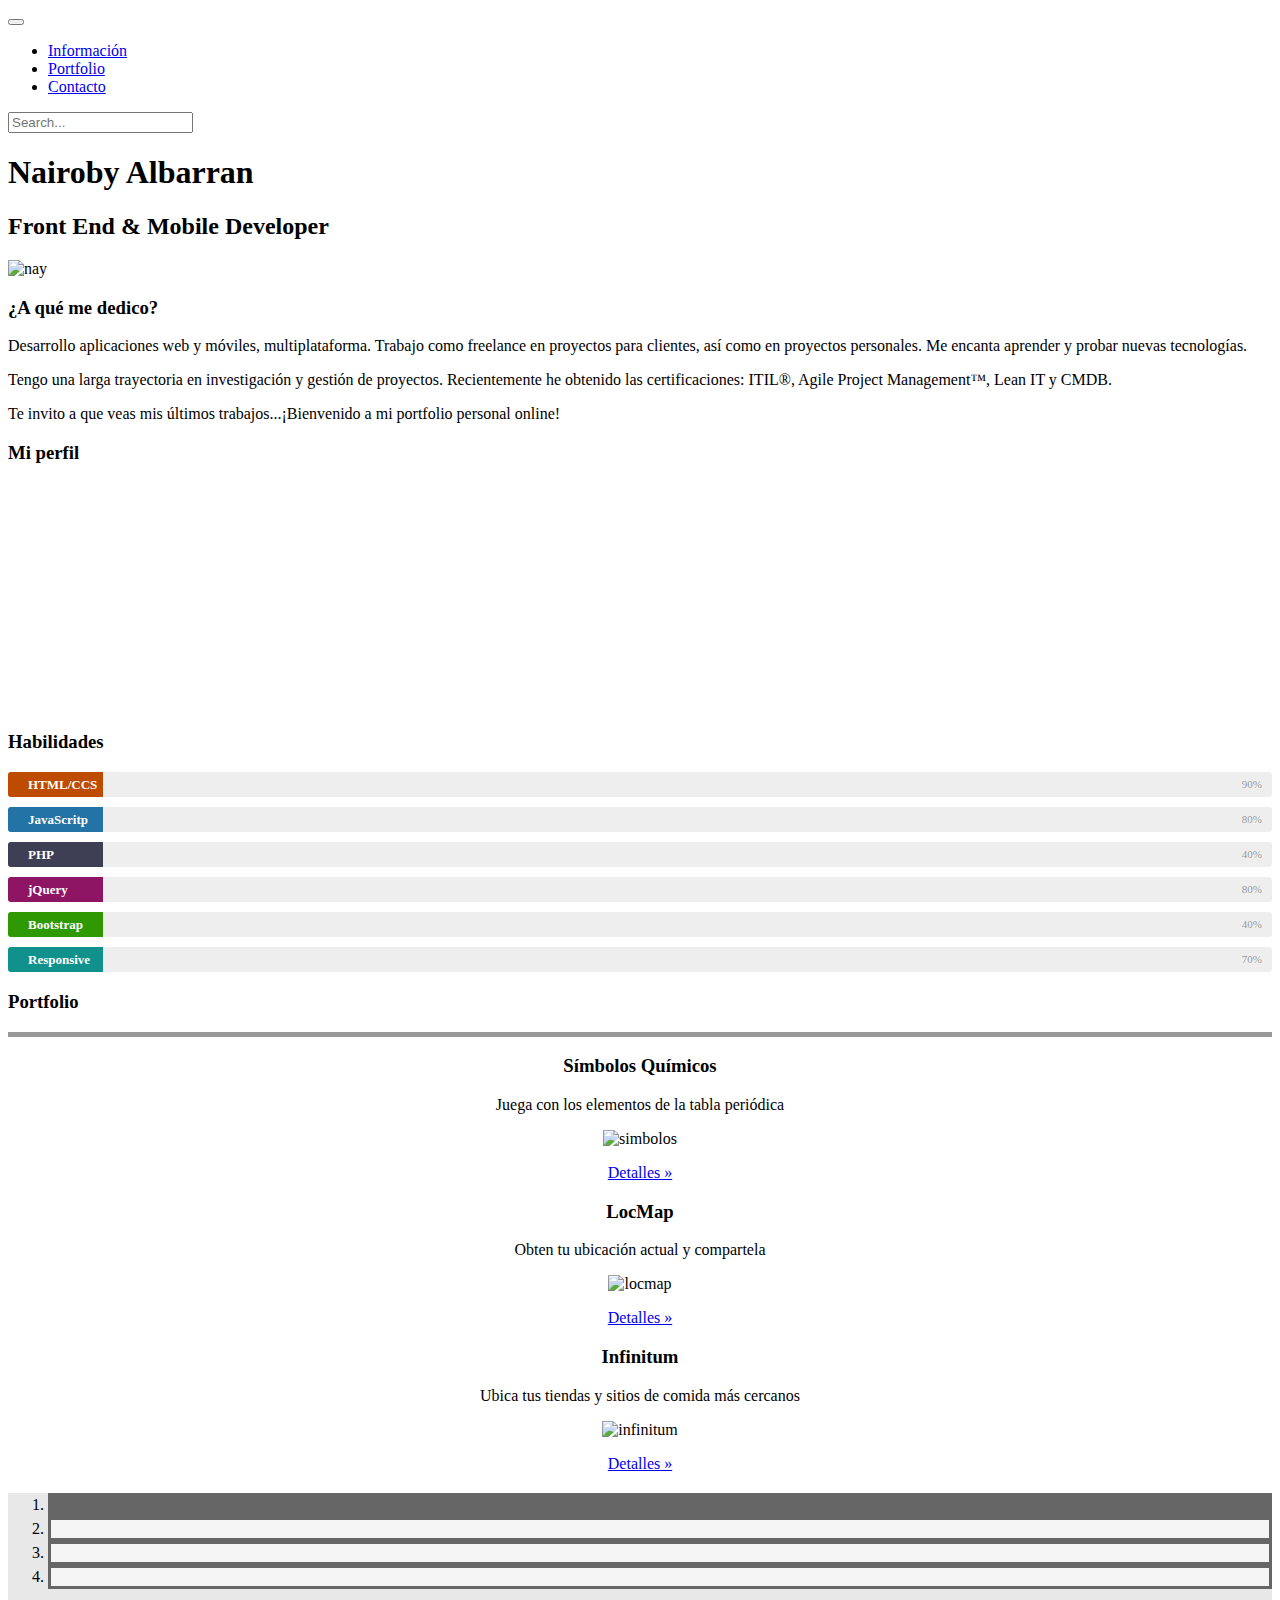
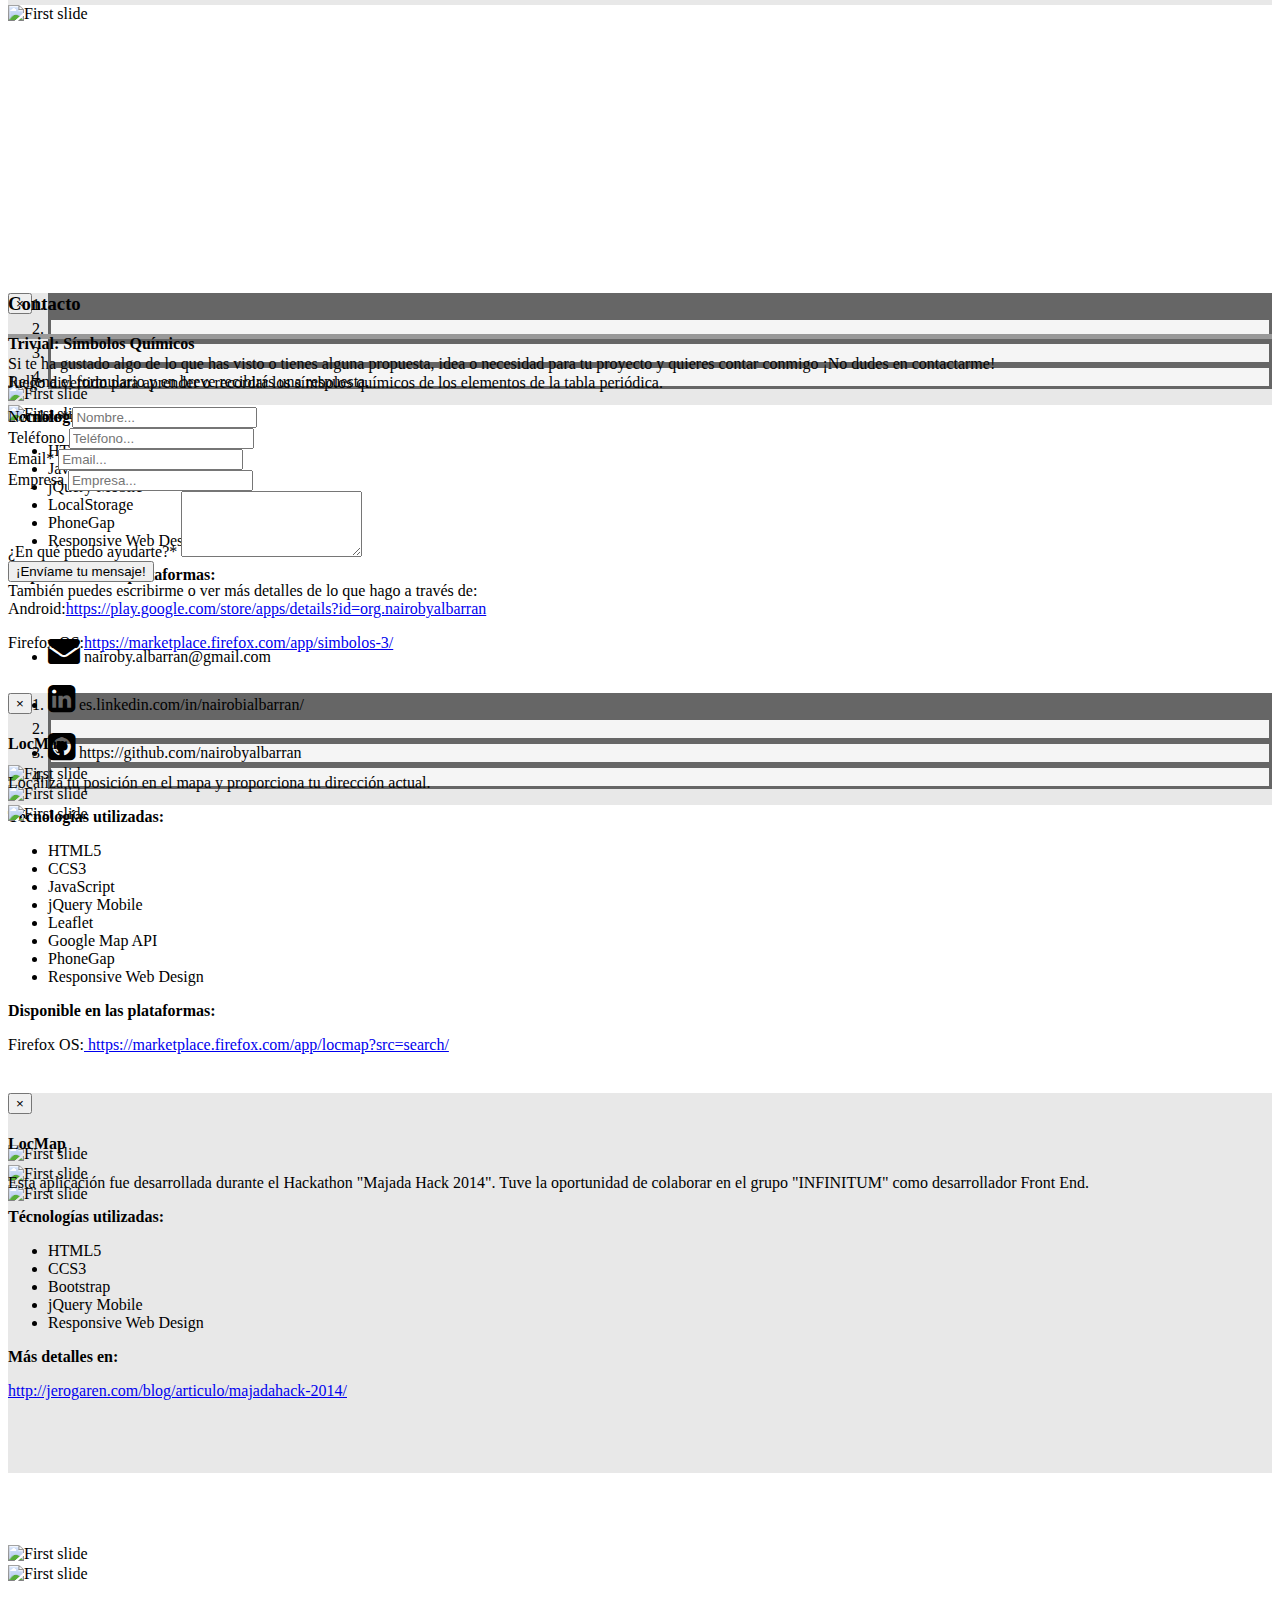
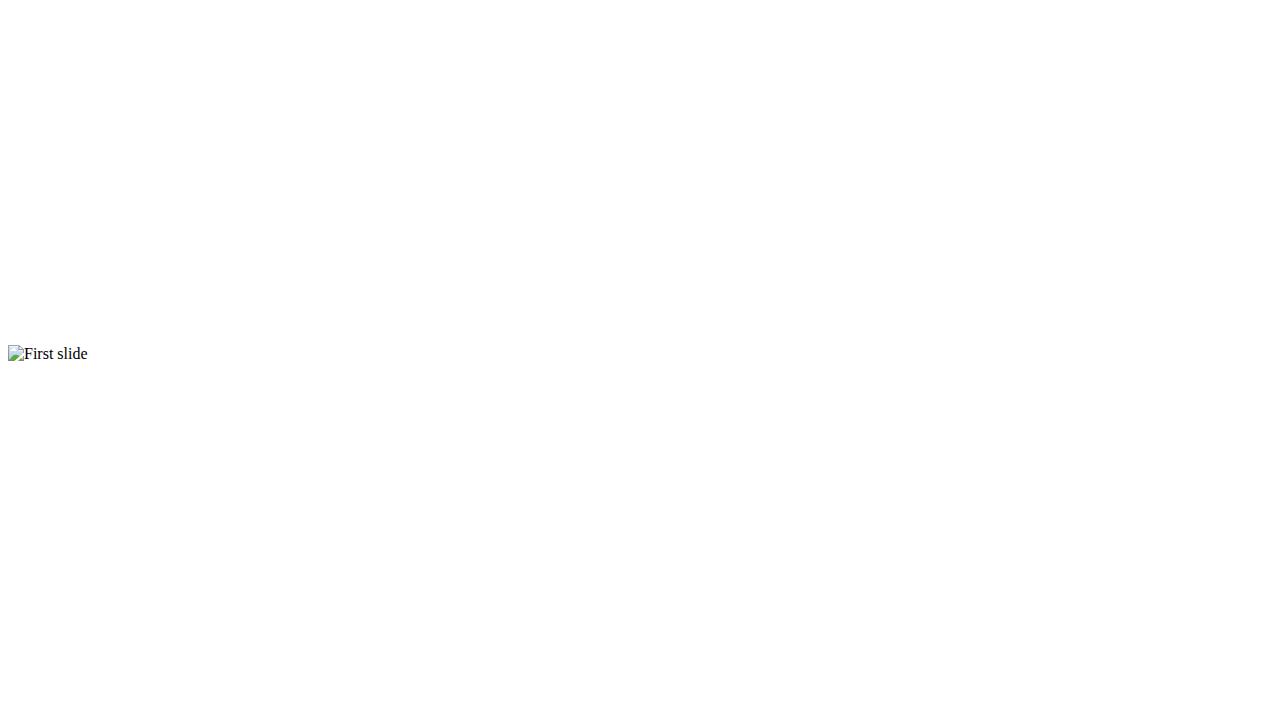
==== commit 4675742f: "Envío de datos del formulario de contacto" ====
--- a/public_html/index.html
+++ b/public_html/index.html
@@ -1,33 +1,22 @@
 <!DOCTYPE html>
-<html lang="en">
+<html>
     <head>
-        <meta charset="utf-8">
+        <meta http-equiv="Content-Type" content="text/html; charset=UTF-8">
         <meta http-equiv="X-UA-Compatible" content="IE=edge">
         <meta name="viewport" content="width=device-width, initial-scale=1">
         <meta name="description" content="">
         <meta name="author" content="Nairoby Albarran">
         <link rel="icon" href="img/favicon.ico">
         <title>Nairoby's Page</title>
-        <!-- Bootstrap core CSS -->
         <link href="css/mycss.css" rel="stylesheet">
         <link href="css/bootstrap.min.css" rel="stylesheet">
         <link rel="stylesheet" href="css/bootstrap-theme.min.css">
         <link href="//netdna.bootstrapcdn.com/font-awesome/4.0.3/css/font-awesome.min.css" rel="stylesheet">
         <link href="css/starter-template.css" rel="stylesheet">
         <link href="css/carousel.css" rel="stylesheet">
-        <!-- IE10 viewport hack for Surface/desktop Windows 8 bug -->
         <script src="js/ie10-viewport-bug-workaround.js"></script>
-        <!-- HTML5 shim and Respond.js IE8 support of HTML5 elements and media queries -->
-        <!--[if lt IE 9]>
-          <script src="https://oss.maxcdn.com/html5shiv/3.7.2/html5shiv.min.js"></script>
-          <script src="https://oss.maxcdn.com/respond/1.4.2/respond.min.js"></script>
-        <![endif]-->
-
-        <!-- Add fancyBox -->
-        <link rel="stylesheet" href="css/jquery.fancybox.css" type="text/css" media="screen" />
-        <!-- Optionally add helpers - button, thumbnail and/or media -->
-        <link rel="stylesheet" href="css/jquery.fancybox-buttons.css" type="text/css" media="screen" />
-        <link rel="stylesheet" href="css/jquery.fancybox-thumbs.css" type="text/css" media="screen" />
+        <script src="https://oss.maxcdn.com/html5shiv/3.7.2/html5shiv.min.js"></script>
+        <script src="https://oss.maxcdn.com/respond/1.4.2/respond.min.js"></script>
         <script type="text/javascript" src="https://www.google.com/jsapi"></script>
         <script type="text/javascript">
             google.load("visualization", "1", {packages: ["corechart"]});
@@ -54,6 +43,7 @@
 
                 var chart = new google.visualization.PieChart(document.getElementById('piechart'));
                 chart.draw(data, options);
+
             }
 
         </script>
@@ -73,8 +63,8 @@
                 <div class="collapse navbar-collapse">
                     <ul class="nav navbar-nav">
                         <li><a href="#">Información</a></li>
-                        <li><a href="#portafolio">Portfolio</a></li>
-                        <li><a href="#contact">Contacto</a></li>
+                        <li><a href="#portafolio" class="smooth">Portfolio</a></li>
+                        <li><a href="#contacto" class="smooth">Contacto</a></li>
                     </ul>
                     <form class="navbar-form navbar-left">
                         <input type="text" class="form-control" placeholder="Search...">
@@ -89,21 +79,18 @@
                 <div class="col-md-8">
                     <h1>Nairoby Albarran</h1>
                     <h2>Front End & Mobile Developer</h2>
-
-                    <!--                    <a href="mailto:#">first.last@example.com</a>-->
                 </div>
                 <div class="col-md-4">
                     <img src="img/nay.png" alt="nay"  class="img-responsive"/>
                 </div>
             </div>
-            <!--finaliza la primera fila-->
             <div class="row">
                 <div class="col-md-4">
                     <h3 class="text-left">¿A qué me dedico?</h3>
                     <p class="text-left">Desarrollo aplicaciones web y móviles, multiplataforma. Trabajo como freelance en proyectos para clientes, así como en proyectos personales. 
                         Me encanta aprender y probar nuevas tecnologías.</p>
                     <p class="text-left">Tengo una larga trayectoria en investigación y gestión de proyectos. Recientemente he obtenido las certificaciones: ITIL®, Agile Project Management™, Lean IT y CMDB.</p>
-                    <p class="text-left">Te invito a que veas mis últimos trabajos...!Bienvenido a mi portfolio personal online!</p>
+                    <p class="text-left">Te invito a que veas mis últimos trabajos...¡Bienvenido a mi portfolio personal online!</p>
                 </div>
                 <div class="col-md-4" id="perfil">
                     <h3 class="text-left">Mi perfil</h3>
@@ -146,20 +133,13 @@
                             <div class="skill-bar-percent">70%</div>
                         </div> <!-- End Skill Bar -->
 
-                        <!--                            <div class="skillbar clearfix " data-percent="70%">
-                                                        <div class="skillbar-title" style="background: #124e8c;"><span>Photoshop</span></div>
-                                                        <div class="skillbar-bar" style="background: #4288d0;"></div>
-                                                        <div class="skill-bar-percent">70%</div>
-                                                    </div>  End Skill Bar -->
                     </div>
                 </div>
             </div>
         </div><!-- /.container -->
-        <!--finaliza primer container-->
-
-
-        <div class="container" >
-            <div class="row" id="portafolio">
+
+        <div class="container" id="portafolio">
+            <div class="row">
                 <div class="col-md-12 portfolio"  id="descripcionPortfolio">
                     <h3 class="text-left">Portfolio</h3>
                 </div>
@@ -171,15 +151,10 @@
                     <div class="thumbnail">
                         <div class="caption center-block" style="text-align: center;">
                             <h3>Símbolos Químicos</h3>
-                            <p>Aprender los símbolos químicos de los elementos de la tabla periódica.</p>  
-                            <a id="app" href="#detalles1"><img src="img/simbolos_uno.png" alt="simbolos"/></a>
+                            <p>Juega con los elementos de la tabla periódica</p>  
+                            <img src="img/simbolos_uno.png" alt="simbolos"/>
                             <p></p>
-                            <!--<p><a class="btn btn-primary btn-lg" href="index2.html" role="button">Detalles &raquo;</a></p>-->
-
-                            <!--Button trigger modal -->
-                            <!--                            <button class="btn btn-primary detalles">
-                                                            Detalles
-                                                        </button>-->
+                            <p><a class="btn btn-info" id="app" href="#detalles1" role="button">Detalles &raquo;</a></p>
                         </div>
                     </div>
                 </div>
@@ -187,13 +162,10 @@
                     <div class="thumbnail">
                         <div class="caption center-block" style="text-align: center;">
                             <h3>LocMap</h3>
-                            <p>Obten tu ubicación actual y compartela con quien tu quieras.</p>
-                            <a id="app2" href="#detalles1"><img src="img/locmap_dos.png" alt="locmap"/></a>
+                            <p>Obten tu ubicación actual y compartela</p>
+                            <img src="img/locmap_dos.png" alt="locmap"/>
                             <p></p>
-                            <!--Button trigger modal -->
-                            <!--                            <button class="btn btn-primary" >
-                                                            Detalles
-                                                        </button>-->
+                            <p><a class="btn btn-info" id="app2" href="#detalles1" role="button">Detalles &raquo;</a></p>
                         </div>
                     </div>
                 </div>
@@ -201,19 +173,15 @@
                     <div class="thumbnail">
                         <div class="caption center-block" style="text-align: center;">
                             <h3>Infinitum</h3>
-                            <p>Ubica tus tiendas y sitios de comida más cercanos y obten descuentos.</p>
-                            <a id="app3"  href="#detalles1"><img src="img/infinitum_logo.png" alt="infinitum"/></a>
+                            <p>Ubica tus tiendas y sitios de comida más cercanos</p>
+                            <img src="img/infinitum_logo.png" alt="infinitum"/>
                             <p></p>
-                            <!--Button trigger modal -->
-                            <!--                            <button class="btn btn-primary" >
-                                                            Detalles
-                                                        </button>-->
+                            <p><a class="btn btn-info" id="app3"  href="#detalles1" role="button">Detalles &raquo;</a></p>
                         </div>
                     </div>
                 </div>
             </div>
         </div>
-
         <div class="container descripcion">
             <div class="row descripcion">
                 <div class="col-md-5 descripcion detalleApp1">
@@ -321,19 +289,11 @@
                                     </div>
                                 </div>
                             </div>
-                            <!--                            <div class="item">
-                                                            <div class="container">
-                                                                <div class="carousel-caption">
-                                                                    <img class="Firstslide" src="img/captura8_320x480.png" alt="First slide">
-                                                                </div>
-                                                            </div>
-                                                        </div>-->
                         </div>
                         <a class="left carousel-control" href="#myCarousel2" role="button" data-slide="prev"><span class="glyphicon glyphicon-chevron-left"></span></a>
                         <a class="right carousel-control" href="#myCarousel2" role="button" data-slide="next"><span class="glyphicon glyphicon-chevron-right"></span></a>
                     </div><!-- /.carousel -->
                 </div>
-
                 <div class="col-md-7 descripcion detalleApp2">
                     <div>
                         <button type="button" class="close" id="close2"><span aria-hidden="true">&times;</span><span class="sr-only">Close</span></button>
@@ -359,7 +319,6 @@
                 <div class="col-md-5 descripcion detalleApp3">
                     <!-- Carousel==================== -->
                     <div id="myCarousel3" class="carousel slide" data-ride="carousel">
-                        <!-- Indicators -->
                         <ol class="carousel-indicators">
                             <li data-target="#myCarousel3" data-slide-to="0" class="active"></li>
                             <li data-target="#myCarousel3" data-slide-to="1"></li>
@@ -398,9 +357,8 @@
                         </div>
                         <a class="left carousel-control" href="#myCarousel3" role="button" data-slide="prev"><span class="glyphicon glyphicon-chevron-left"></span></a>
                         <a class="right carousel-control" href="#myCarousel3" role="button" data-slide="next"><span class="glyphicon glyphicon-chevron-right"></span></a>
-                    </div><!-- /.carousel -->
-                </div>
-
+                    </div>
+                </div>
                 <div class="col-md-7 descripcion detalleApp3">
                     <div>
                         <button type="button" class="close" id="close3"><span aria-hidden="true">&times;</span><span class="sr-only">Close</span></button>
@@ -419,281 +377,73 @@
                     </div>
                 </div>
             </div>
-        </div><!-- /.container -->
-
-
-
-
-        <!--                        <a class="fancybox" rel="group1" href="img/simbolos_uno.png"><img class="img-thumbnail" src="img/simbolos_uno.png" alt="simbolos"/></a>
-                                        <div class="row hidden">
-                                            <a class="fancybox" rel="group1" href="img/captura1_320x480.png"><img class="img-thumbnail" src="img/captura1_320x480.png" alt="captura1"/></a>
-                                    <a class="fancybox" rel="group1" href="img/captura2_320x480.png"><img class="img-thumbnail" src="img/captura2_320x480.png" alt="captura2"/></a>
-                                            <a class="fancybox" rel="group1" href="img/captura2_320x480.png"><img class="img-thumbnail" src="img/captura3_320x480.png" alt="captura3"></a>
-                                           <a class="fancybox" rel="group1" href="img/captura4_320x480.png"><img class="img-thumbnail" src="img/captura4_320x480.png" alt="captura4"></a>
-                                </div>-->
-
-
-
-
-
-        <!--                    <div class="col-md-4">
-                                <div class="thumbnail">
-                                    <div class="caption center-block" style="text-align: center;">
-                                        <h2>Símbolos Químicos</h2>
-                                        <p>Aprender los símbolos químicos de los elementos de la tabla periódica.</p>  
-                                        <img src="img/simbolos_uno.png" alt="simbolos">
-                                        <p></p>
-                                                                            <p><a class="btn btn-primary btn-lg" href="index2.html" role="button">Detalles &raquo;</a></p>
-        
-                                                                             Button trigger modal 
-                                        <button class="btn btn-primary" data-toggle="modal" data-target="#myModal">
-                                            Detalles
-                                        </button>
-                                                                             Modal 
-                                        <div class="modal fade" id="myModal" tabindex="-1" role="dialog" aria-labelledby="myModalLabel" aria-hidden="true">
-                                            <div class="modal-dialog modal-lg">
-                                                <div class="modal-content">
-                                                    <div class="modal-header">
-                                                        <button type="button" class="close" data-dismiss="modal"><span aria-hidden="true">&times;</span><span class="sr-only">Close</span></button>
-                                                        <h4 class="modal-title" id="myModalLabel">Trivial: Símbolos Químicos</h4>
-                                                    </div>
-                                                    <div class="modal-body text-left">
-                                                        <p class="text-left">Juego divertido para aprender los símbolos químicos de los elementos de la tabla periódica. Apto para todas las edades, estudiantes de secundaria,
-                                                            bachillerato y todo aquellos interesados en aprender o recordar los elementos de la tabla periódica.</p>
-                                                        <p><strong>Técnologías utilizadas:</strong></p>
-                                                        <ul>
-                                                            <li>HTML5</li>
-                                                            <li>CC3</li>
-                                                            <li>JavaScript</li>
-                                                            <li>jQuery Mobile</li>
-                                                            <li>LocalStorage para almacenar datos estadísticos</li>
-                                                            <li>PhoneGap</li>
-                                                            <li>Responsive Web Design</li>
-                                                        </ul>
-                                                        <p><strong>Disponible en las plataformas:</strong> </p>
-                                                        <p>Android:<a href="https://play.google.com/store/apps/details?id=org.nairobyalbarran">https://play.google.com/store/apps/details?id=org.nairobyalbarran</a></p>
-                                                        <p>Firefox OS:<a href="https://marketplace.firefox.com/app/simbolos-3/">https://marketplace.firefox.com/app/simbolos-3/</a></p>
-                                                        <div class="row">
-                                                            <div class="col-md-3">
-                                                                <a class="fancybox" rel="group1" href="img/captura1_320x480.png"><img class="img-thumbnail" src="img/captura1_320x480.png" alt="captura1"/></a>
-                                                            </div>
-                                                            <div class="col-md-3">
-                                                                <a class="fancybox" rel="group1" href="img/captura2_320x480.png"><img class="img-thumbnail" src="img/captura2_320x480.png" alt="captura2"/></a>
-                                                            </div>
-                                                            <div class="col-md-3">
-                                                                <a class="fancybox" rel="group1" href="img/captura2_320x480.png"><img class="img-thumbnail" src="img/captura3_320x480.png" alt="captura3"></a>
-                                                            </div>
-                                                            <div class="col-md-3">
-                                                                <a class="fancybox" rel="group1" href="img/captura4_320x480.png"><img class="img-thumbnail" src="img/captura4_320x480.png" alt="captura4"></a>
-                                                            </div>
-                                                        </div>
-                                                        <div class="modal-footer">
-                                                            <button type="button" class="btn btn-default" data-dismiss="modal">Cerrar</button>
-                                                        </div>
-                                                    </div>
-                                                </div>
-                                            </div>
-                                        </div>
-                                    </div>
-                                </div>
-                            </div>
-                            <div class="col-md-4">
-                                <div class="thumbnail">
-                                    <div class="caption center-block" style="text-align: center;">
-                                        <h2>LocMap</h2>
-                                        <p>Obten tu ubicación actual y compartela con quien tu quieras</p>
-                                        <img src="img/locmap_dos.png" alt="locmap">
-                                        <p></p>
-                                                                             Button trigger modal 
-                                        <button class="btn btn-primary" data-toggle="modal" data-target="#myModal2">
-                                            Detalles
-                                        </button>
-                                                                             Modal 
-                                        <div class="modal fade" id="myModal2" tabindex="-1" role="dialog" aria-labelledby="myModalLabel2" aria-hidden="true">
-                                            <div class="modal-dialog modal-lg">
-                                                <div class="modal-content">
-                                                    <div class="modal-header">
-                                                        <button type="button" class="close" data-dismiss="modal"><span aria-hidden="true">&times;</span><span class="sr-only">Close</span></button>
-                                                        <h4 class="modal-title" id="myModalLabel2">Localizador: LocMap</h4>
-                                                    </div>
-                                                    <div class="modal-body text-left">
-                                                        <p class="text-left">Localiza tu posición en el mapa y proporciona tu dirección actual.</p>
-                                                        <p><strong>Técnologías utilizadas:</strong></p>
-                                                        <ul>
-                                                            <li>HTML5</li>
-                                                            <li>CC3</li>
-                                                            <li>JavaScript</li>
-                                                            <li>jQuery Mobile</li>
-                                                            <li>Leaflet</li>
-                                                            <li>Google Map API</li>
-                                                            <li>PhoneGap</li>
-                                                            <li>Responsive Web Design</li>
-                                                        </ul>
-                                                        <p><strong>Disponible en las plataformas:</strong> </p>
-                                                        <p>Firefox OS:<a href="https://marketplace.firefox.com/app/locmap?src=search/"> https://marketplace.firefox.com/app/locmap?src=search/</a></p>
-                                                        <div class="row">
-                                                            <div class="col-md-3">
-                                                                <a class="fancybox" rel="group2" href="img/captura5_320x480.png"><img class="img-thumbnail" src="img/captura5_320x480.png" alt="captura5"/></a>
-                                                            </div>
-                                                            <div class="col-md-3">
-                                                                <a class="fancybox" rel="group2" href="img/captura6_320x480.png"><img class="img-thumbnail" src="img/captura6_320x480.png" alt="captura6"/></a>
-                                                            </div>
-                                                            <div class="col-md-3">
-                                                                <a class="fancybox" rel="group2" href="img/captura7_320x480.png"><img class="img-thumbnail" src="img/captura7_320x480.png" alt="captura7"></a>
-                                                            </div>
-                                                            <div class="col-md-3">
-                                                                <a class="fancybox" rel="group2" href="img/captura8_320x480.png"><img class="img-thumbnail" src="img/captura8_320x480.png" alt="captura8"></a>
-                                                            </div>
-                                                        </div>
-                                                    </div>
-                                                    <div class="modal-footer">
-                                                        <button type="button" class="btn btn-default" data-dismiss="modal">Cerrar</button>
-                                                    </div>
-                                                </div>
-                                            </div>
-                                        </div>
-                                    </div>
-                                </div>
-                            </div>-->
-        <!--                        <div class="col-md-4">
-                                    <div class="thumbnail">
-                                        <div class="caption center-block" style="text-align: center;">
-                                            <h2>Infinitum</h2>
-                                            <p>Ubica tus tiendas y sitios de comida más cercanos y obten tu descuento</p>
-                                            <img src="img/infinitum_logo.png" alt="infinitum">
-                                            <p></p>
-                                                                                 Button trigger modal 
-                                            <button class="btn btn-primary" data-toggle="modal" data-target="#myModal3">
-                                                Detalles
-                                            </button>
-                                                                                 Modal 
-                                            <div class="modal fade" id="myModal3" tabindex="-1" role="dialog" aria-labelledby="myModalLabel3" aria-hidden="true">
-                                                <div class="modal-dialog modal-lg">
-                                                    <div class="modal-content">
-                                                        <div class="modal-header">
-                                                            <button type="button" class="close" data-dismiss="modal"><span aria-hidden="true">&times;</span><span class="sr-only">Close</span></button>
-                                                            <h4 class="modal-title" id="myModalLabel3">Localizador: LocMap</h4>
-                                                        </div>
-                                                        <div class="modal-body text-left">
-                                                            <p class="text-left">Esta aplicación fue desarrollada durante el Hackathon "Majada Hack 2014". Tuve la oportunidad de colaborar en el grupo "INFINITUM" como desarrollador Front End.</p>
-                                                            <p><strong>Técnologías utilizadas:</strong></p>
-                                                            <ul>
-                                                                <li>HTML5</li>
-                                                                <li>CC3</li>
-                                                                <li>Bootstrap</li>
-                                                                <li>jQuery Mobile</li>
-                                                                <li>Responsive Web Design</li>
-                                                            </ul>
-                                                            <p><strong>Más detalles en:</strong></p>
-                                                            <p><a href="http://jerogaren.com/blog/articulo/majadahack-2014/">http://jerogaren.com/blog/articulo/majadahack-2014/</a></p>
-        
-                                                            <div class="row">
-                                                                <div class="col-md-4">
-                                                                    <a class="fancybox" rel="group3" href="img/captura10_320x480.png"><img class="img-thumbnail" src="img/captura10_320x480.png" alt="captura10"/></a>
-                                                                </div>
-                                                                <div class="col-md-4">
-                                                                    <a class="fancybox" rel="group3" href="img/captura11_320x480.png"><img class="img-thumbnail" src="img/captura11_320x480.png" alt="captura11"/></a>
-                                                                </div>
-                                                                <div class="col-md-4">
-                                                                    <a class="fancybox" rel="group3" href="img/captura12_320x480.png"><img class="img-thumbnail" src="img/captura12_320x480.png" alt="captura12"/></a>
-                                                                </div>
-                                                            </div>
-                                                        </div>
-                                                        <div class="modal-footer">
-                                                            <button type="button" class="btn btn-default" data-dismiss="modal">Cerrar</button>
-                                                        </div>
-                                                    </div>
-                                                </div>
-                                            </div>
-                                        </div>
-                                    </div>
-                                </div>-->
+        </div>
         <div class="container">
             <div class="row" id="contacto">
                 <div class="col-md-12">
                     <h3 class="text-left">Contacto</h3>
                 </div>
             </div>
-
             <div class="row">
                 <div class="col-md-8">
                     <p>Si te ha gustado algo de lo que has visto o tienes alguna propuesta, idea o necesidad para tu proyecto y quieres contar conmigo 
                         ¡No dudes en contactarme!<br>
-
-                        Rellena el formulario y en breve recibirás tu respuesta.</p>
-
-                    <div class="row">
-                         <form role="form" action="mail.php" target="_blank">
-                             <div class="col-md-6">
-                          
+                        Rellena el formulario y en breve recibirás una respuesta.</p>
+                    <form role="form" action="mail.php" target="_blank" method="post" name="formulario" id="formulario">
+                        <div class="row">
+                            <div class="col-md-6">
                                 <div class="form-group">
                                     <label for="nombre">Nombre*</label>
-                                    <input type="password" class="form-control" id="nombre" name="nombre" placeholder="Nombre...">
-                                </div>
-                                <div class="form-group">
-                                    <label for="exampleInputEmail1">Email</label>
-                                    <input type="email" class="form-control" id="exampleInputEmail1" placeholder="Email...">
-                                </div>
-                                <div class="form-group">
-                                    <label for="exampleInputEmail1">Teléfono</label>
-                                    <input type="email" class="form-control" id="telefono" placeholder="Teléfono...">
-                                </div>
-                          
-                        </div>
-                        <div class="col-md-6">
-                         
-                                <div class="form-group">
-                                    <label for="exampleInputEmail1">¿En qué puedo ayudarte?</label>
-                                    <textarea class="form-control" rows="6"></textarea>
-                                </div>
-                                <div class="form-group">
-                                    <button type="submit" class="btn btn-primary">¡Envíame tu mensaje!</button>
-                                </div>
-                        
-                        </div>
-                     </form>
-                        </div>
-                </div>
-                <div class="col-md-4">
-                    También puedes escribirme o contactar conmigo a través de:
-                    <div>
-                    <ul class="list-inline">
-                        <li><p><a><i class="fa fa-envelope fa-2x"></i></a>  nairoby.albarran@gmail.com</p></li> 
-                    </ul>
-                    <ul class="list-inline"> 
-                        <li><a data-toggle="tooltip" title="Github"><i class="fa fa-github-square fa-3x"></i></a></li>
-                        <li><a data-toggle="tooltip" title="Linkedin"><i class="fa fa-linkedin-square fa-3x"></i></a></li>
-                        <!--                        <li><p><a href=""><img src="img/envelope_icon.png" id="envelope"/></a>jjjjj</p></li> 
-                                                <li><img src="img/telephone.png" id="phone"/></li>
-                                                <li><a href="es.linkedin.com/in/nairobialbarran/"><img src="img/footer-linkedin.png" id="linkedin"/></a></li>
-                                                <li><a href=""><img src="img/github-8.png" id="github"/></a></li>-->
-
-                    </ul>
-                        </div>
+                                    <input type="text" class="form-control" id="nombre" name="nombre" placeholder="Nombre...">
+                                </div>
+                                <div class="form-group">
+                                    <label for="telefono">Teléfono</label>
+                                    <input type="text" class="form-control" id="telefono" name="telefono" placeholder="Teléfono...">
+                                </div>
+                            </div>
+                            <div class="col-md-6">
+                                <div class="form-group">
+                                    <label for="email">Email*</label>
+                                    <input type="text" class="form-control" id="email" name="email" placeholder="Email...">
+                                </div>
+                                <div class="form-group">
+                                    <label for="empresa">Empresa</label>
+                                    <input type="text" class="form-control" id="empresa" name="empresa" placeholder="Empresa...">
+                                </div>
+                            </div>
+                        </div>
+                        <div class="row">
+                            <div class="col-md-12">
+                                <div class="form-group">
+                                    <label for="comentarios">¿En qué puedo ayudarte?*</label>
+                                    <textarea class="form-control" rows="4" name="comentarios"></textarea>
+                                </div>
+                                <div class="form-group">
+                                    <button type="submit" class="btn btn-primary" value="Submit" id="submit">¡Envíame tu mensaje!</button>
+                                </div>
+                            </div>
+                        </div> 
+                    </form>
+                </div>
+                <div class="col-md-4">
+                    También puedes escribirme o ver más detalles de lo que hago a través de:
+                    <div id="redesSociales">
+                        <ul class="list-inline">
+                            <li><p><a><i class="fa fa-envelope fa-2x"></i></a>   nairoby.albarran@gmail.com</p></li>
+                            <li><p><a data-toggle="tooltip" title="Linkedin"><i class="fa fa-linkedin-square fa-2x"></i></a>  es.linkedin.com/in/nairobialbarran/</p></li> 
+                            <li><p><a data-toggle="tooltip" title="Github"><i class="fa fa-github-square fa-2x"></i></a>  https://github.com/nairobyalbarran</p></li>
+                        </ul>
+                    </div>
                 </div>      
             </div>
         </div>
-            <!-- Bootstrap core JavaScript
-            ================================================== -->
-            <!-- Placed at the end of the document so the pages load faster -->
-            <script type="text/javascript" src="js/jquery-1.11.0.min.js"></script>
-            <script type="text/javascript" src="js/jquery.appear.js"></script>
-            <script type="text/javascript" src="js/carousel.js"></script>
-            <script type="text/javascript" src="js/bootstrap.min.js"></script>
-
-            <script type="text/javascript" src="js/main.js"></script>
-
-            <script type="text/javascript" src="js/jquery-migrate-1.0.0.js"></script>
-            <script src=" http://ajax.googleapis.com/ajax/libs/jqueryui/1.10.1/jquery-ui.js"></script>
-            <!-- Add jQuery library -->
-            <!--        <script type="text/javascript" src="http://code.jquery.com/jquery-latest.min.js"></script>
-                     Add mousewheel plugin (this is optional) 
-                    <script type="text/javascript" src="js/jquery.mousewheel-3.0.6.pack.js"></script>
-            -->
-
-            <script type="text/javascript" src="js/jquery.fancybox.pack.js"></script>
-            <script type="text/javascript" src="js/jquery.fancybox-buttons.js"></script>
-            <script type="text/javascript" src="js/jquery.fancybox-media.js"></script>
-            <script type="text/javascript" src="js/jquery.fancybox-thumbs.js"></script>
+
+        <script type="text/javascript" src="js/jquery-1.11.0.min.js"></script>
+        <script type="text/javascript" src="js/jquery.appear.js"></script>
+        <script type="text/javascript" src="js/carousel.js"></script>
+        <script type="text/javascript" src="js/bootstrap.min.js"></script>
+        <script type="text/javascript" src="js/main.js"></script>
+        <script type="text/javascript" src="js/jquery-migrate-1.0.0.js"></script>
+        <script src=" http://ajax.googleapis.com/ajax/libs/jqueryui/1.10.1/jquery-ui.js"></script>
     </body>
 </html>--- a/public_html/css/mycss.css
+++ b/public_html/css/mycss.css
@@ -102,7 +102,7 @@
 }
 
 img{
-    height: 390px;
+    height: 320px;
     width: 230px;
 }
 
@@ -135,3 +135,6 @@
     display: none;
 }
 
+#redesSociales{
+    margin-top: 35px;
+}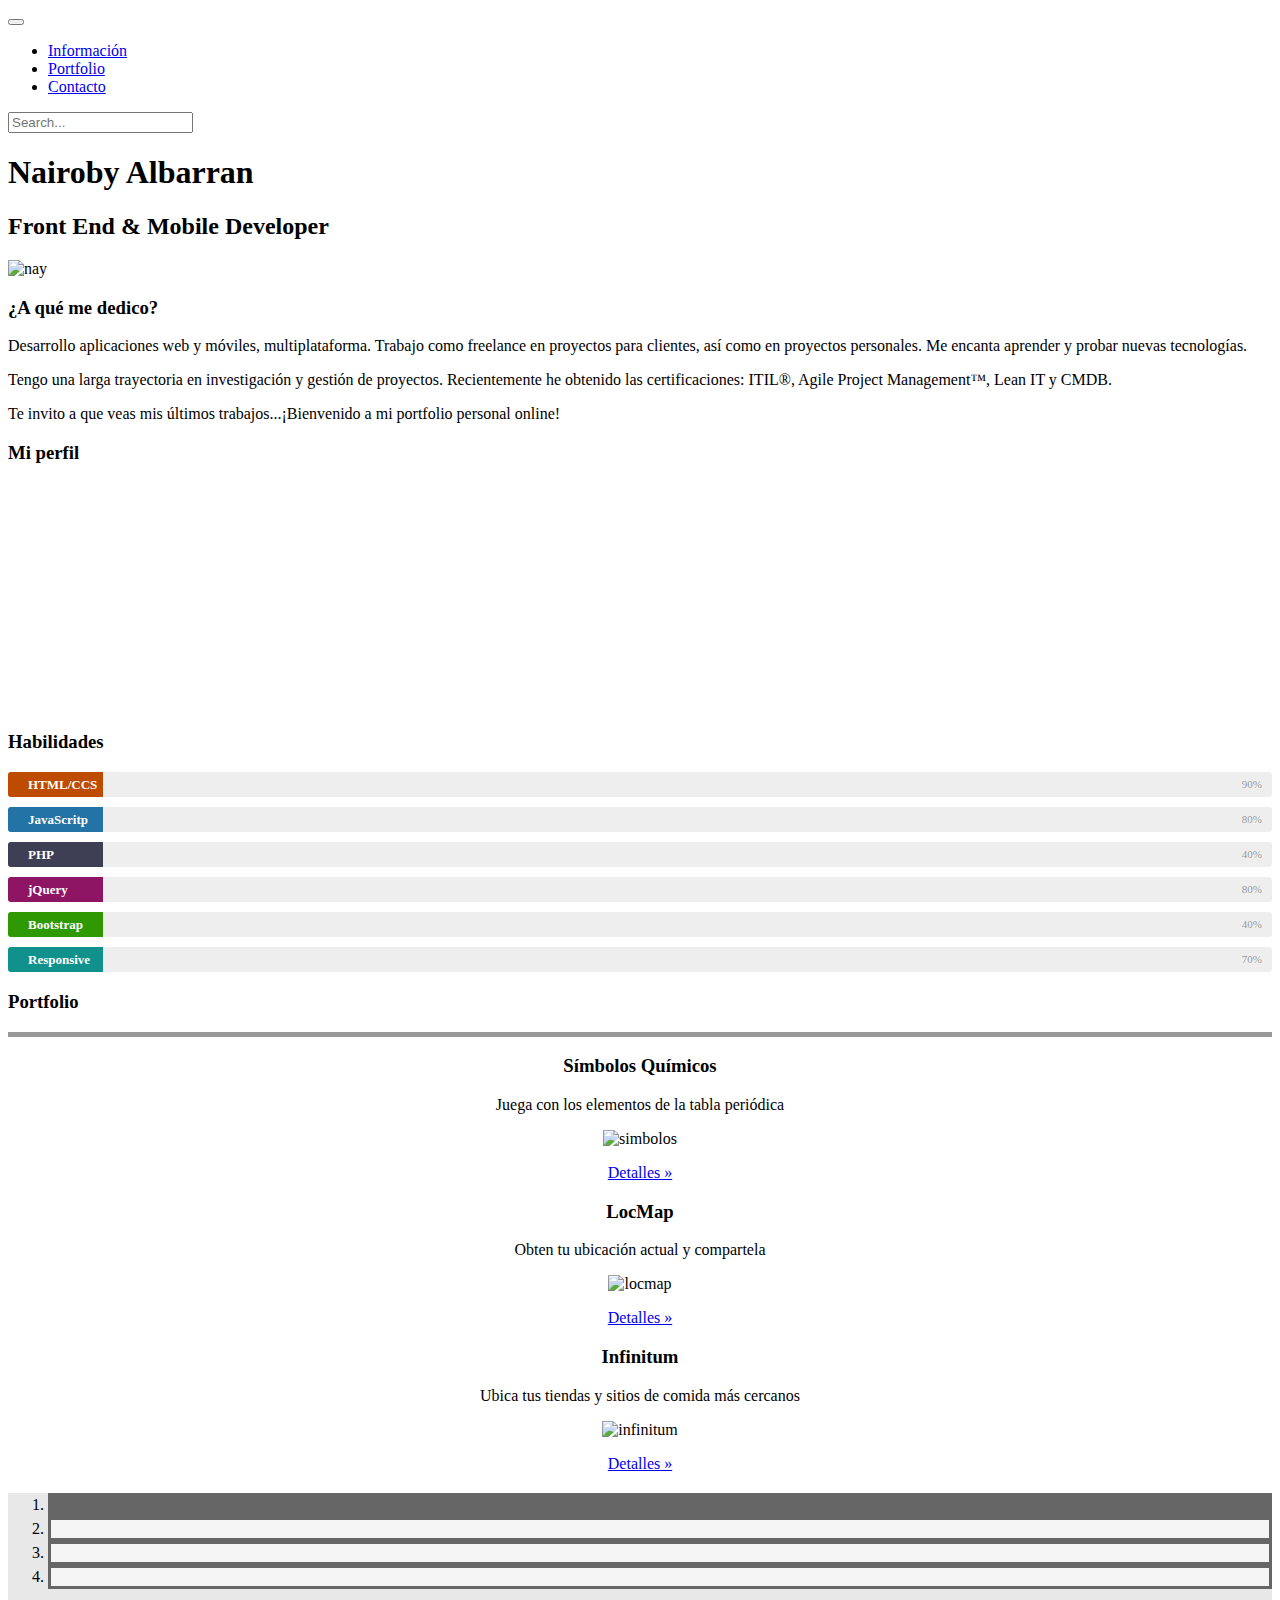
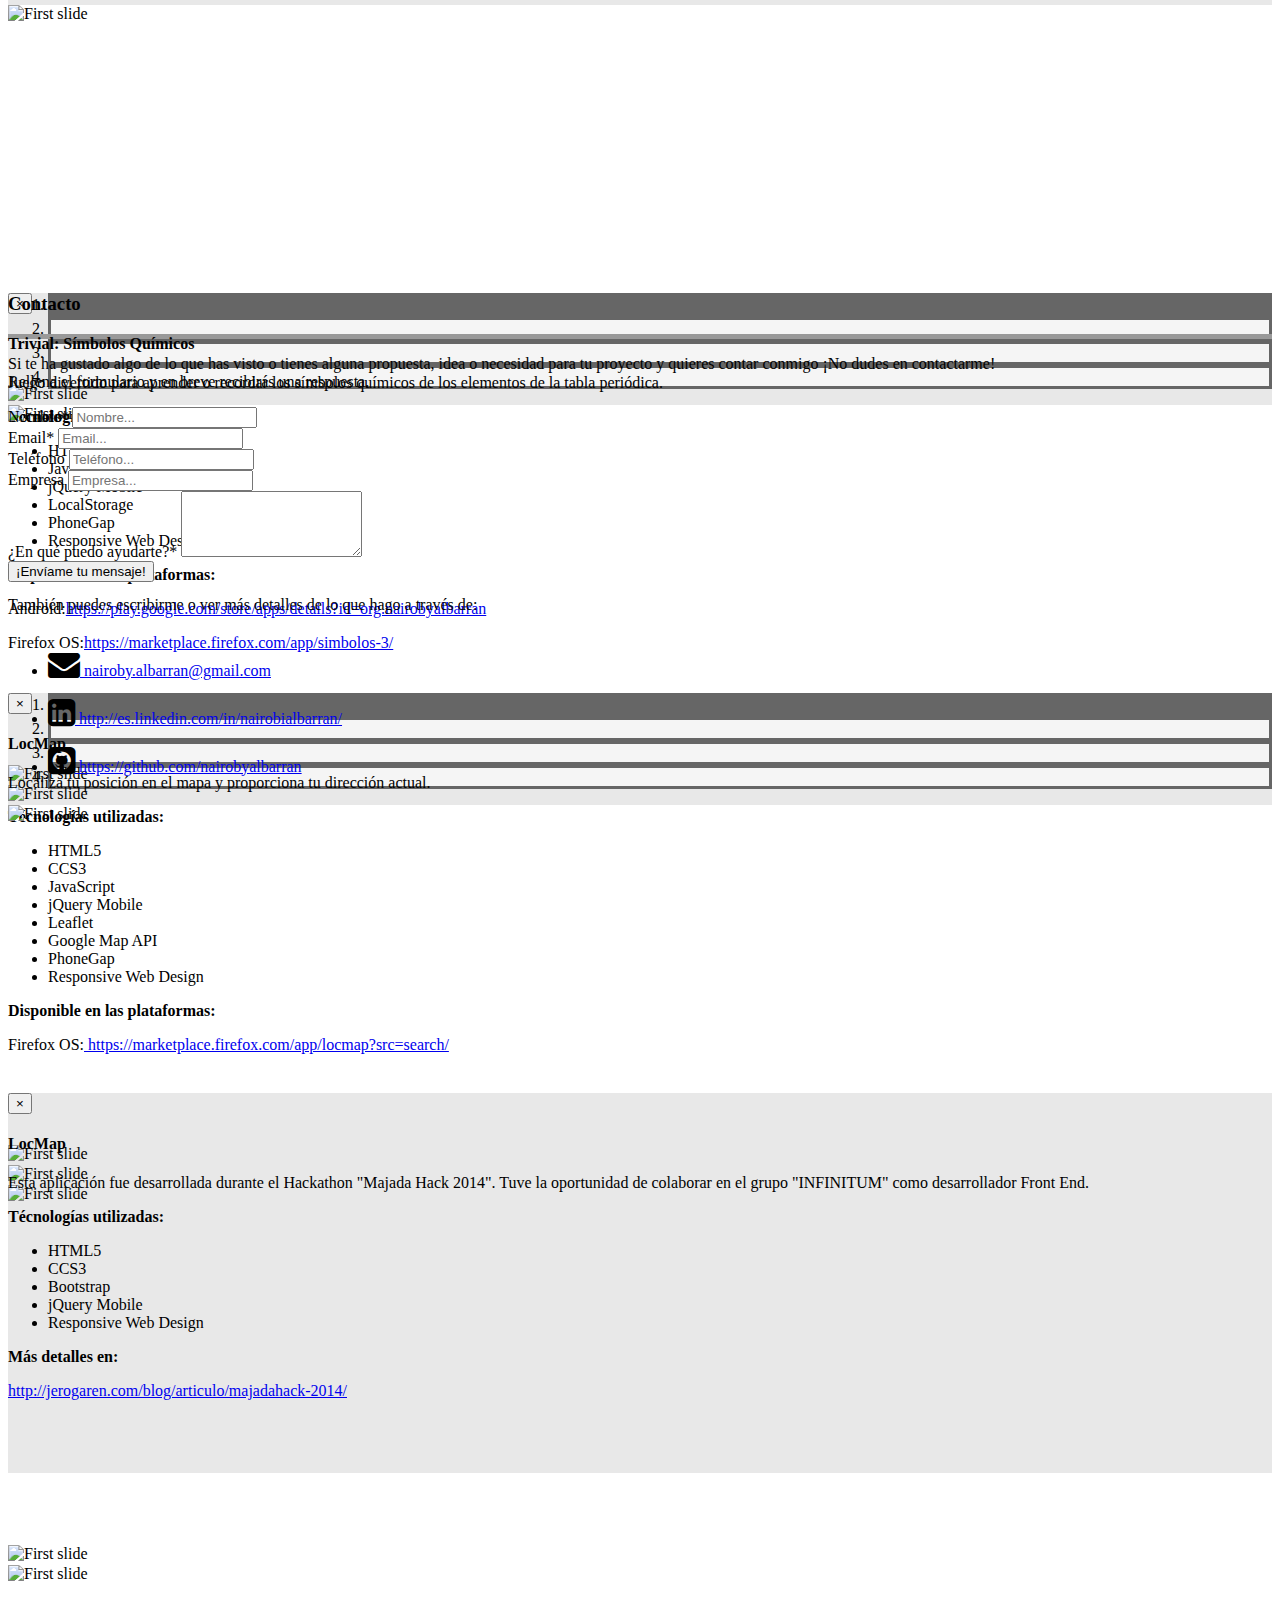
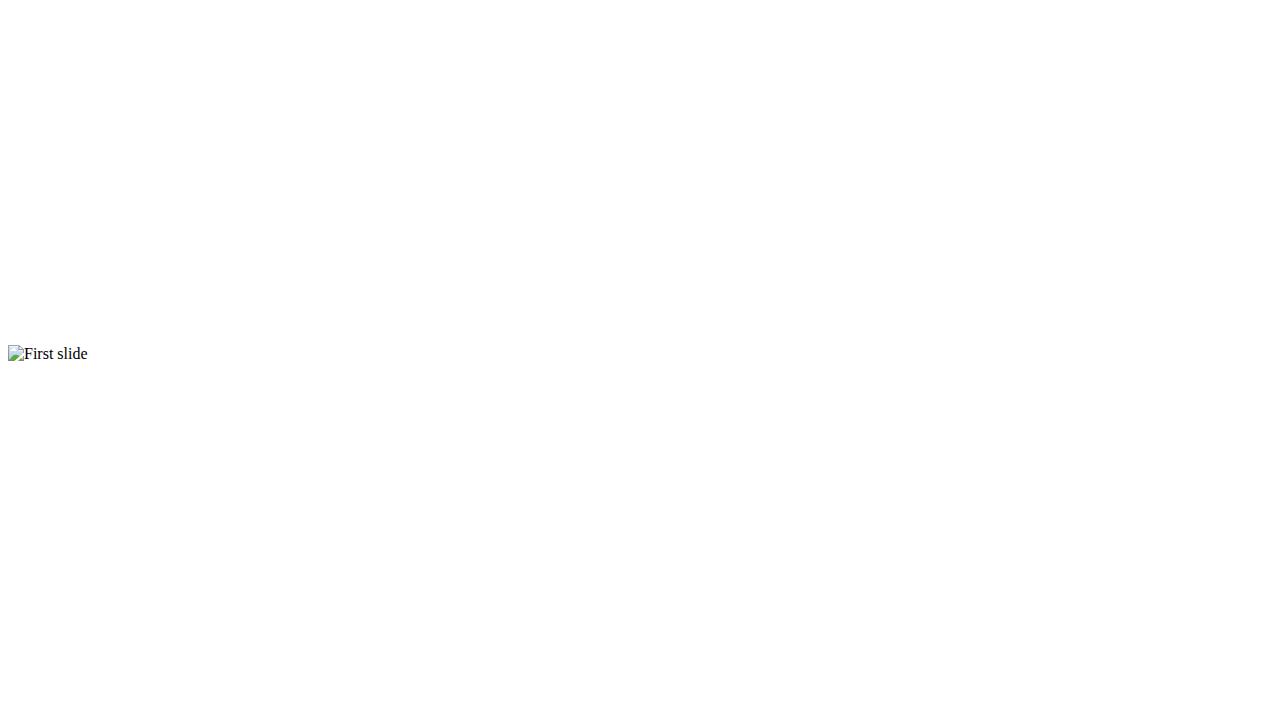
==== commit 43834143: "Envío de datos del formulario de contacto a través de AJAX" ====
--- a/public_html/index.html
+++ b/public_html/index.html
@@ -389,13 +389,23 @@
                     <p>Si te ha gustado algo de lo que has visto o tienes alguna propuesta, idea o necesidad para tu proyecto y quieres contar conmigo 
                         ¡No dudes en contactarme!<br>
                         Rellena el formulario y en breve recibirás una respuesta.</p>
-                    <form role="form" action="mail.php" target="_blank" method="post" name="formulario" id="formulario">
+                    <form role="form" method="post" name="formulario" id="formulario" target="_blank" action="mail.php">
                         <div class="row">
                             <div class="col-md-6">
                                 <div class="form-group">
                                     <label for="nombre">Nombre*</label>
-                                    <input type="text" class="form-control" id="nombre" name="nombre" placeholder="Nombre...">
-                                </div>
+                                    <input type="text" class="form-control" id="nombre" name="nombre" placeholder="Nombre..." required/>
+                                </div>
+                            </div>
+                            <div class="col-md-6">
+                                <div class="form-group">
+                                    <label for="email">Email*</label>
+                                    <input type="text" class="form-control" id="email" name="email" placeholder="Email..." required/>
+                                </div>
+                            </div>
+                        </div>
+                        <div class="row">
+                            <div class="col-md-6">
                                 <div class="form-group">
                                     <label for="telefono">Teléfono</label>
                                     <input type="text" class="form-control" id="telefono" name="telefono" placeholder="Teléfono...">
@@ -403,35 +413,40 @@
                             </div>
                             <div class="col-md-6">
                                 <div class="form-group">
-                                    <label for="email">Email*</label>
-                                    <input type="text" class="form-control" id="email" name="email" placeholder="Email...">
-                                </div>
-                                <div class="form-group">
                                     <label for="empresa">Empresa</label>
                                     <input type="text" class="form-control" id="empresa" name="empresa" placeholder="Empresa...">
                                 </div>
                             </div>
                         </div>
+
                         <div class="row">
                             <div class="col-md-12">
                                 <div class="form-group">
                                     <label for="comentarios">¿En qué puedo ayudarte?*</label>
-                                    <textarea class="form-control" rows="4" name="comentarios"></textarea>
-                                </div>
-                                <div class="form-group">
-                                    <button type="submit" class="btn btn-primary" value="Submit" id="submit">¡Envíame tu mensaje!</button>
-                                </div>
-                            </div>
-                        </div> 
+                                    <textarea class="form-control" rows="4" id="comentarios" name="comentarios" required></textarea>
+                                </div>
+                            </div>
+                        </div>
+                        <div class="row">
+                            <div class="col-md-3">
+                                <div class="form-group">
+<!--                                    <img src="img/ajax.jpg" class="ajaxgif hide" />-->
+                                    <button type="submit" class="btn btn-primary" name="send" value="Send" id="send">¡Envíame tu mensaje!</button>
+                                </div>
+                            </div>
+                            <div class="col-md-3">
+                                <div class="msg"></div>
+                            </div>
+                        </div>
                     </form>
                 </div>
                 <div class="col-md-4">
                     También puedes escribirme o ver más detalles de lo que hago a través de:
                     <div id="redesSociales">
                         <ul class="list-inline">
-                            <li><p><a><i class="fa fa-envelope fa-2x"></i></a>   nairoby.albarran@gmail.com</p></li>
-                            <li><p><a data-toggle="tooltip" title="Linkedin"><i class="fa fa-linkedin-square fa-2x"></i></a>  es.linkedin.com/in/nairobialbarran/</p></li> 
-                            <li><p><a data-toggle="tooltip" title="Github"><i class="fa fa-github-square fa-2x"></i></a>  https://github.com/nairobyalbarran</p></li>
+                            <li><p><a><i class="fa fa-envelope fa-2x" ></i></a><a href="mailto:nairoby.albarran@gmail.com"> nairoby.albarran@gmail.com</a></p></li>
+                            <li><p><a data-toggle="tooltip" title="Linkedin"><i class="fa fa-linkedin-square fa-2x" ></i></a><a href="http://es.linkedin.com/in/nairobialbarran"> http://es.linkedin.com/in/nairobialbarran/</a></p></li> 
+                            <li><p><a data-toggle="tooltip" title="Github"><i class="fa fa-github-square fa-2x" ></i></a><a href="https://github.com/nairobyalbarran"> https://github.com/nairobyalbarran</a></p></li>
                         </ul>
                     </div>
                 </div>      
@@ -439,6 +454,7 @@
         </div>
 
         <script type="text/javascript" src="js/jquery-1.11.0.min.js"></script>
+
         <script type="text/javascript" src="js/jquery.appear.js"></script>
         <script type="text/javascript" src="js/carousel.js"></script>
         <script type="text/javascript" src="js/bootstrap.min.js"></script>
--- a/public_html/css/mycss.css
+++ b/public_html/css/mycss.css
@@ -117,7 +117,6 @@
 
 
 .aplicaciones{
-
     margin-bottom: 20px;
 }
 
@@ -137,4 +136,52 @@
 
 #redesSociales{
     margin-top: 35px;
-}+}
+
+.hide{
+    display: none;
+}
+.ajaxgif{
+    position: absolute;
+    right: 150px;
+    top: 5px;
+}
+.msg{
+    color: white;
+    font-weight: bold;
+    padding: 0 10px;
+    border-radius: 2px;
+    margin-bottom: 0;
+    font-weight: 400;
+    text-align: center;
+    vertical-align: middle;
+    
+    background-image: none;
+    border: 1px solid transparent;
+    white-space: nowrap;
+    padding: 6px 12px;
+    font-size: 14px;
+    line-height: 1.42857143;
+    border-radius: 4px;
+    -webkit-user-select: none;
+    -moz-user-select: none;
+    -ms-user-select: none;
+    user-select: none;
+}
+.msg_ok{
+    background: #589D05;
+}
+
+.msg_Nok{
+    background: red;
+}
+.msg_error{
+    background: red;
+}
+
+.c_error{
+    color: #4273B6;
+    font-size: 12px;
+    margin: 0 ;
+
+}
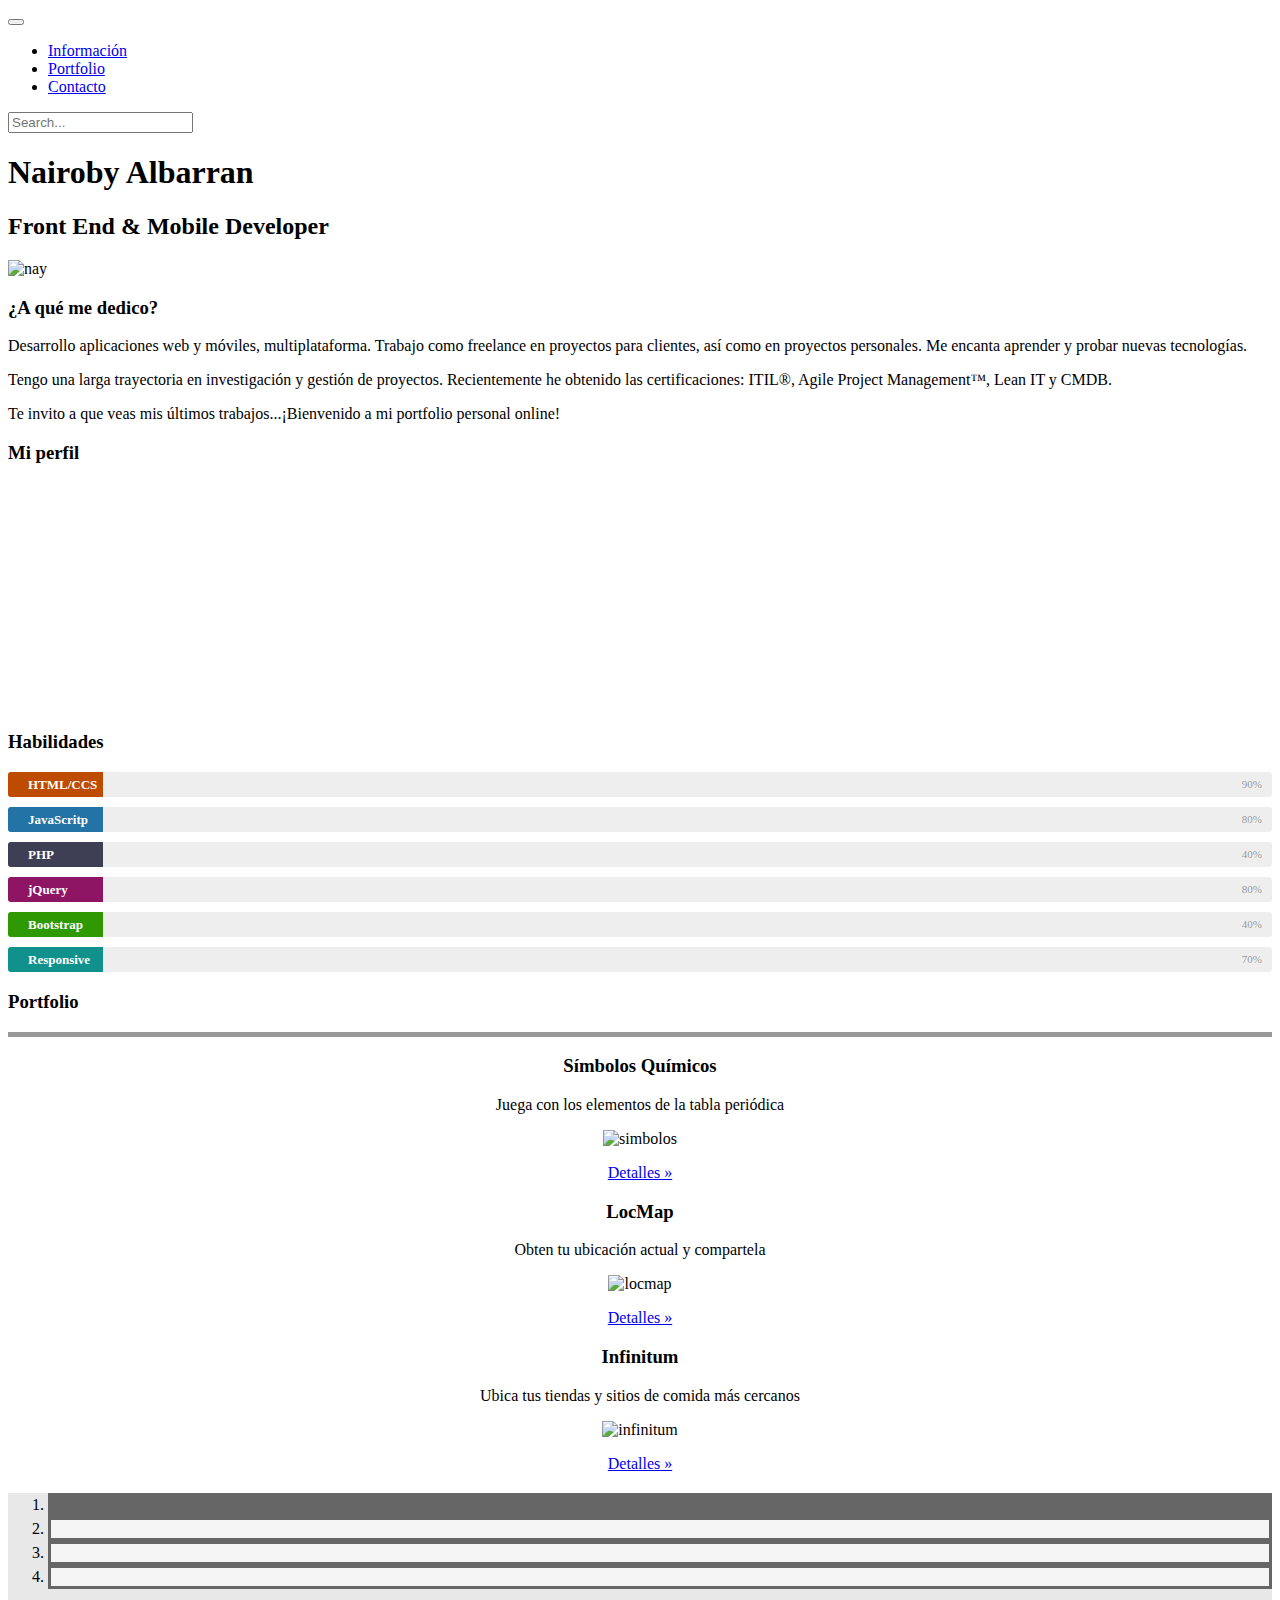
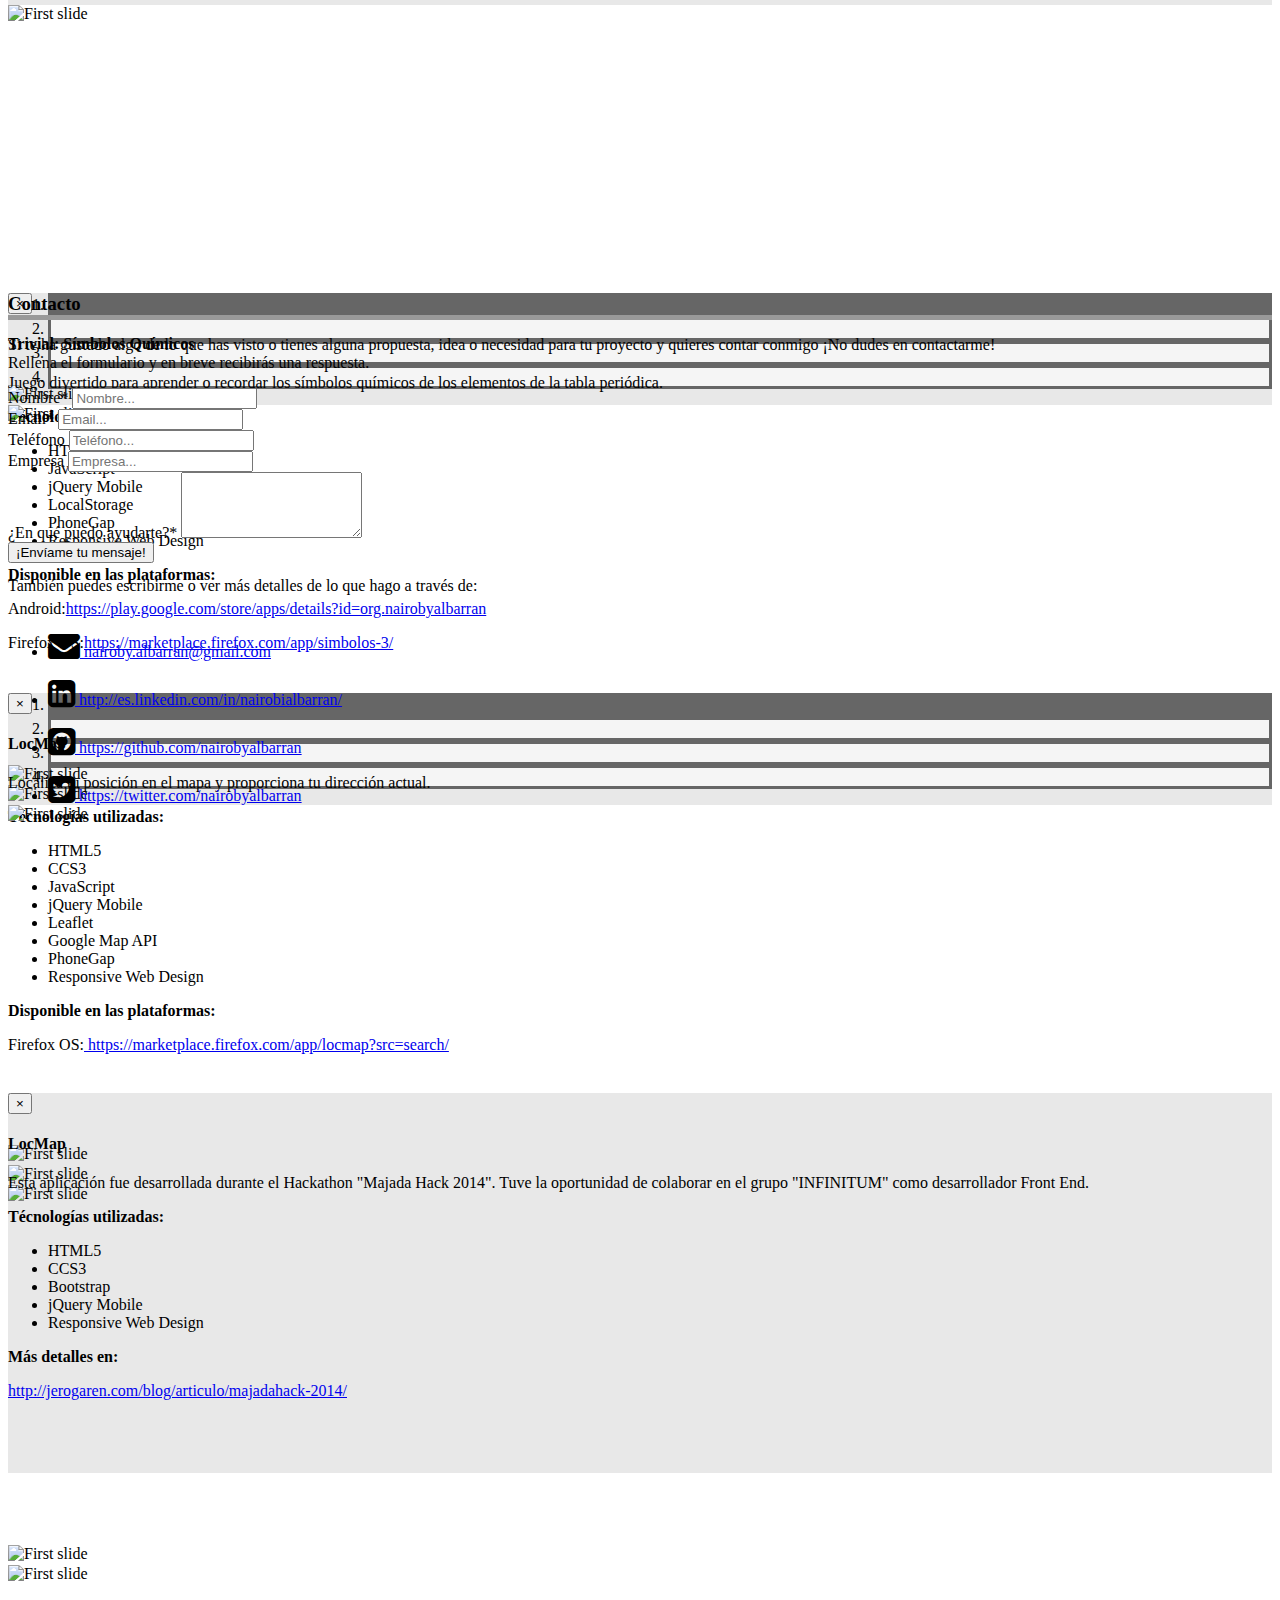
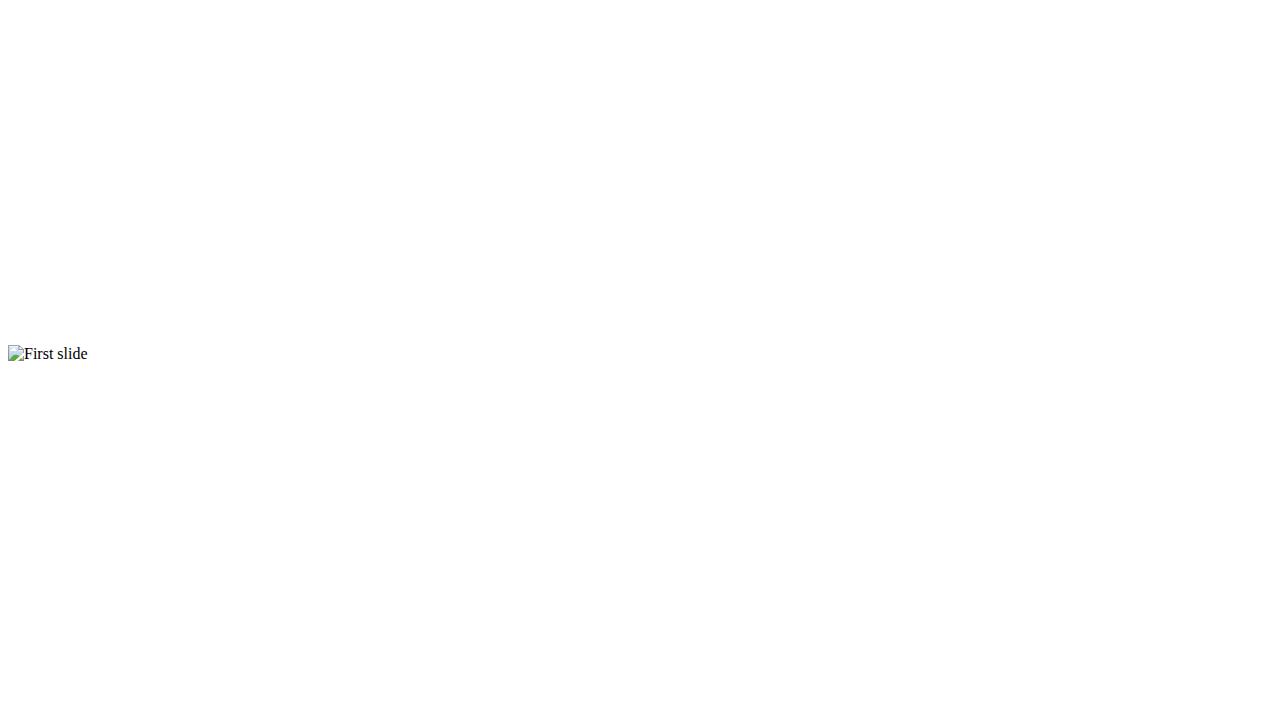
==== commit 6370bb22: "Envío de datos del formulario de contacto a través de AJAX final" ====
--- a/public_html/index.html
+++ b/public_html/index.html
@@ -138,10 +138,10 @@
             </div>
         </div><!-- /.container -->
 
-        <div class="container" id="portafolio">
+        <div class="container">
             <div class="row">
                 <div class="col-md-12 portfolio"  id="descripcionPortfolio">
-                    <h3 class="text-left">Portfolio</h3>
+                    <h3 class="text-left" id="portafolio">Portfolio</h3>
                 </div>
             </div>
         </div>
@@ -379,9 +379,9 @@
             </div>
         </div>
         <div class="container">
-            <div class="row" id="contacto">
+            <div class="row" >
                 <div class="col-md-12">
-                    <h3 class="text-left">Contacto</h3>
+                    <h3 class="text-left" id="contacto">Contacto</h3>
                 </div>
             </div>
             <div class="row">
@@ -430,7 +430,7 @@
                         <div class="row">
                             <div class="col-md-3">
                                 <div class="form-group">
-<!--                                    <img src="img/ajax.jpg" class="ajaxgif hide" />-->
+                                    <!--                                    <img src="img/ajax.jpg" class="ajaxgif hide" />-->
                                     <button type="submit" class="btn btn-primary" name="send" value="Send" id="send">¡Envíame tu mensaje!</button>
                                 </div>
                             </div>
@@ -445,8 +445,9 @@
                     <div id="redesSociales">
                         <ul class="list-inline">
                             <li><p><a><i class="fa fa-envelope fa-2x" ></i></a><a href="mailto:nairoby.albarran@gmail.com"> nairoby.albarran@gmail.com</a></p></li>
-                            <li><p><a data-toggle="tooltip" title="Linkedin"><i class="fa fa-linkedin-square fa-2x" ></i></a><a href="http://es.linkedin.com/in/nairobialbarran"> http://es.linkedin.com/in/nairobialbarran/</a></p></li> 
+                            <li><p><a data-toggle="tooltip" title="Linkedin"><i class="fa fa-linkedin-square fa-2x"></i></a><a href="http://es.linkedin.com/in/nairobialbarran"> http://es.linkedin.com/in/nairobialbarran/</a></p></li> 
                             <li><p><a data-toggle="tooltip" title="Github"><i class="fa fa-github-square fa-2x" ></i></a><a href="https://github.com/nairobyalbarran"> https://github.com/nairobyalbarran</a></p></li>
+                            <li><p><a data-toggle="tooltip" title="Twitter"><i class="fa fa-twitter-square fa-2x" ></i></a><a href="https://twitter.com/nairobyalbarran"> https://twitter.com/nairobyalbarran</a></p></li>
                         </ul>
                     </div>
                 </div>      
--- a/public_html/css/mycss.css
+++ b/public_html/css/mycss.css
@@ -183,5 +183,8 @@
     color: #4273B6;
     font-size: 12px;
     margin: 0 ;
+}
 
-}
+a:hover {
+   text-decoration: none!important;
+  }